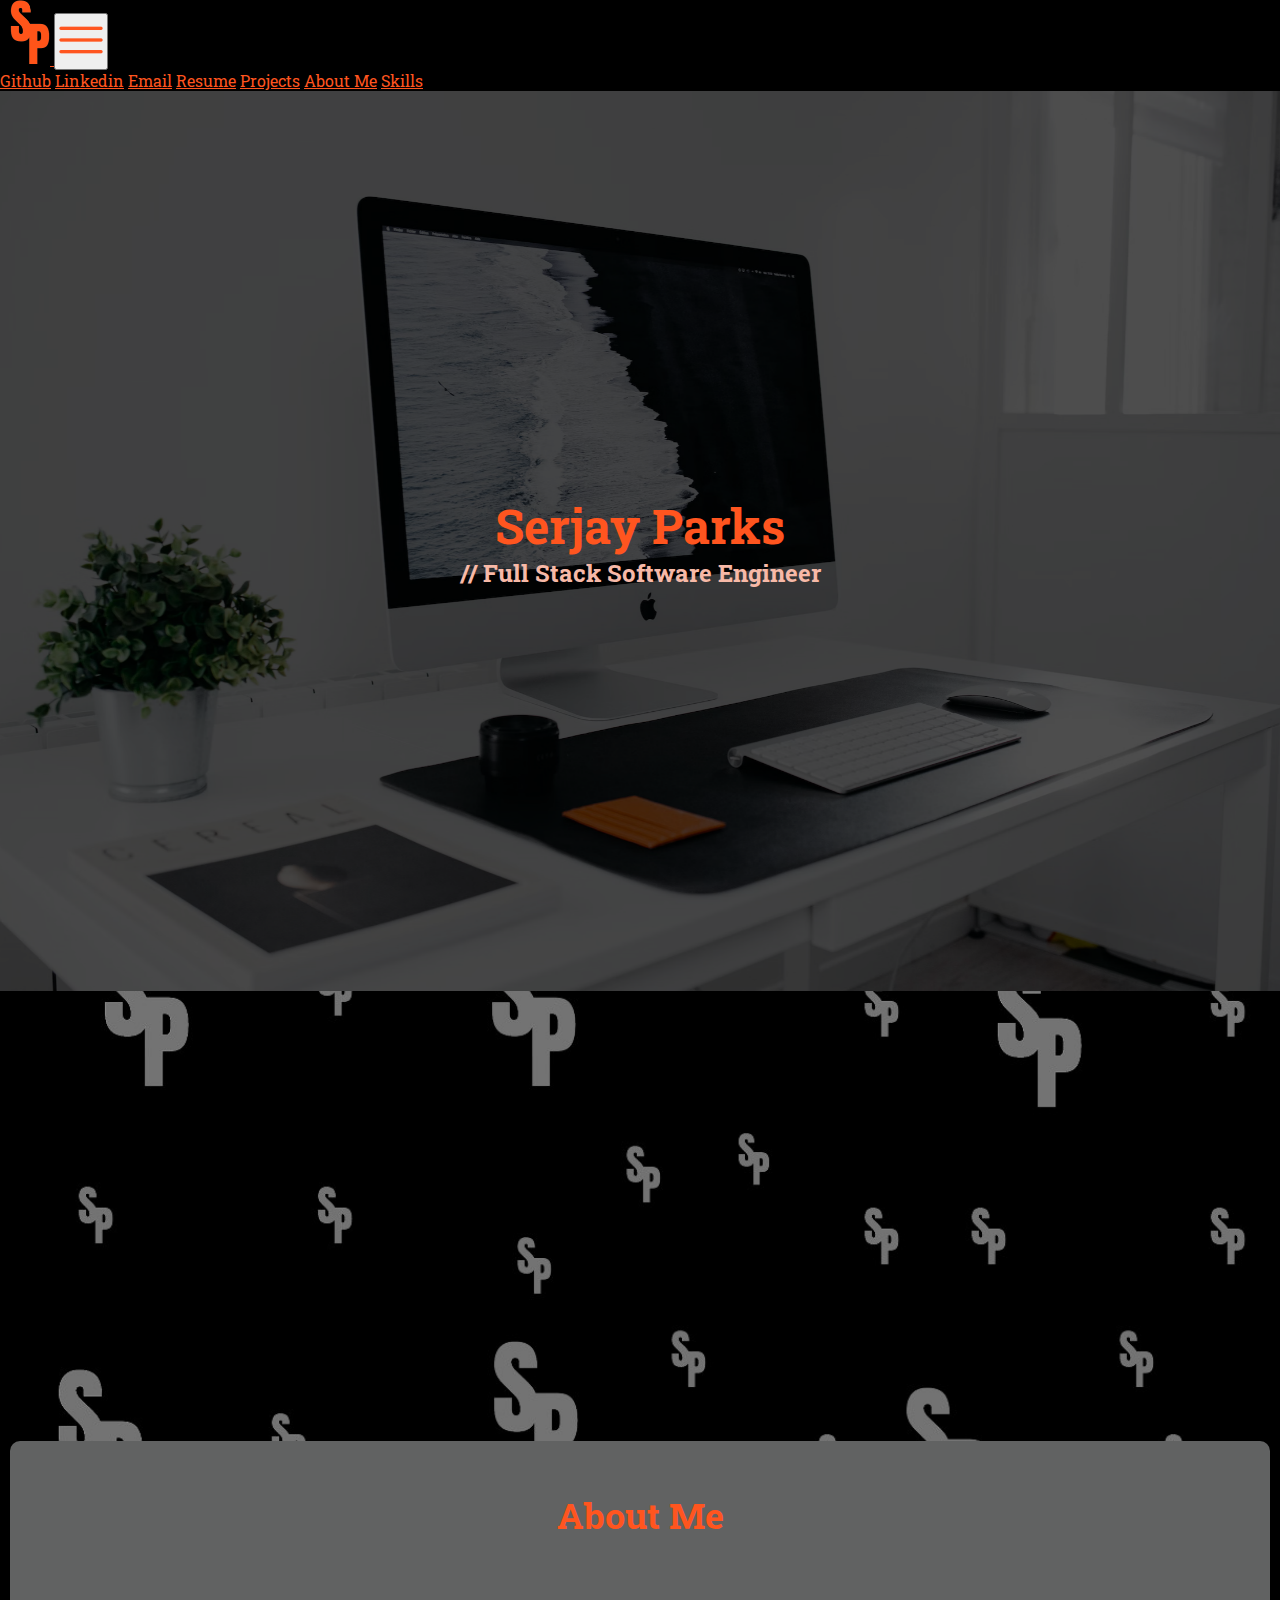
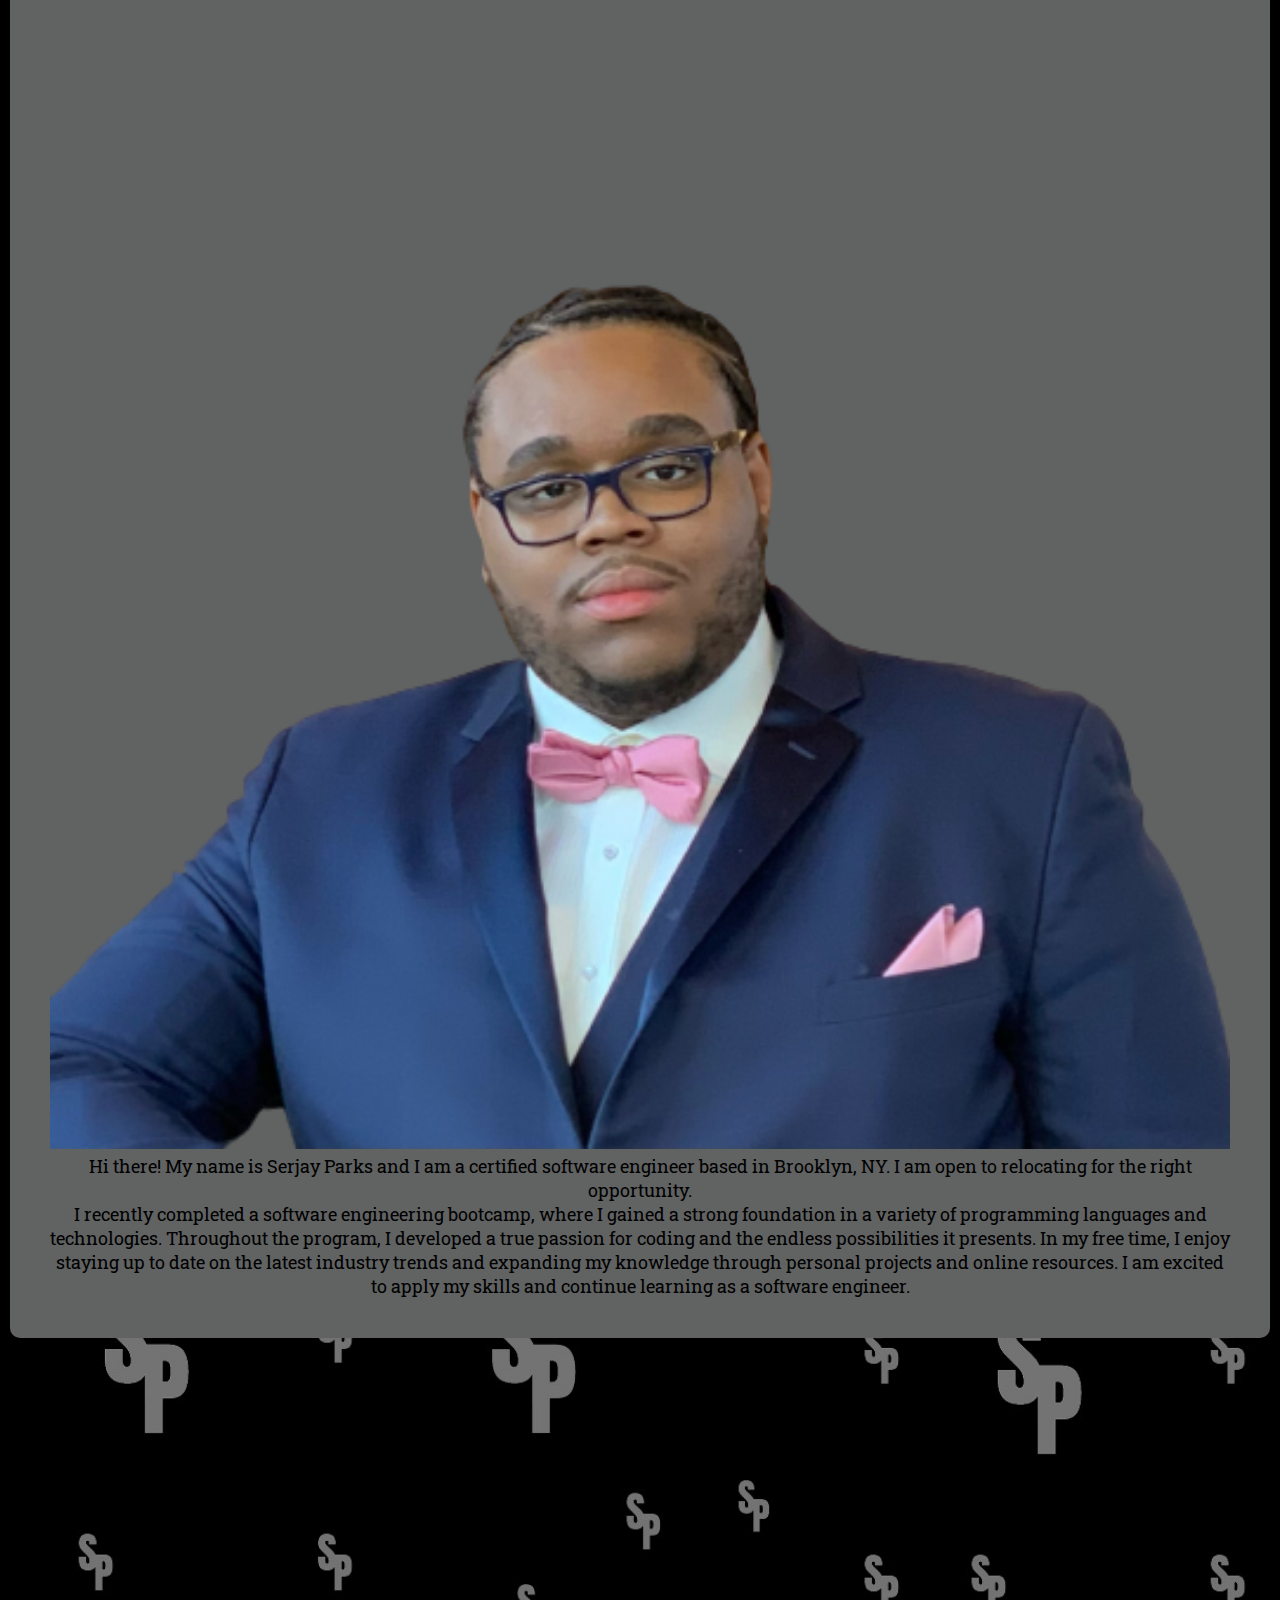
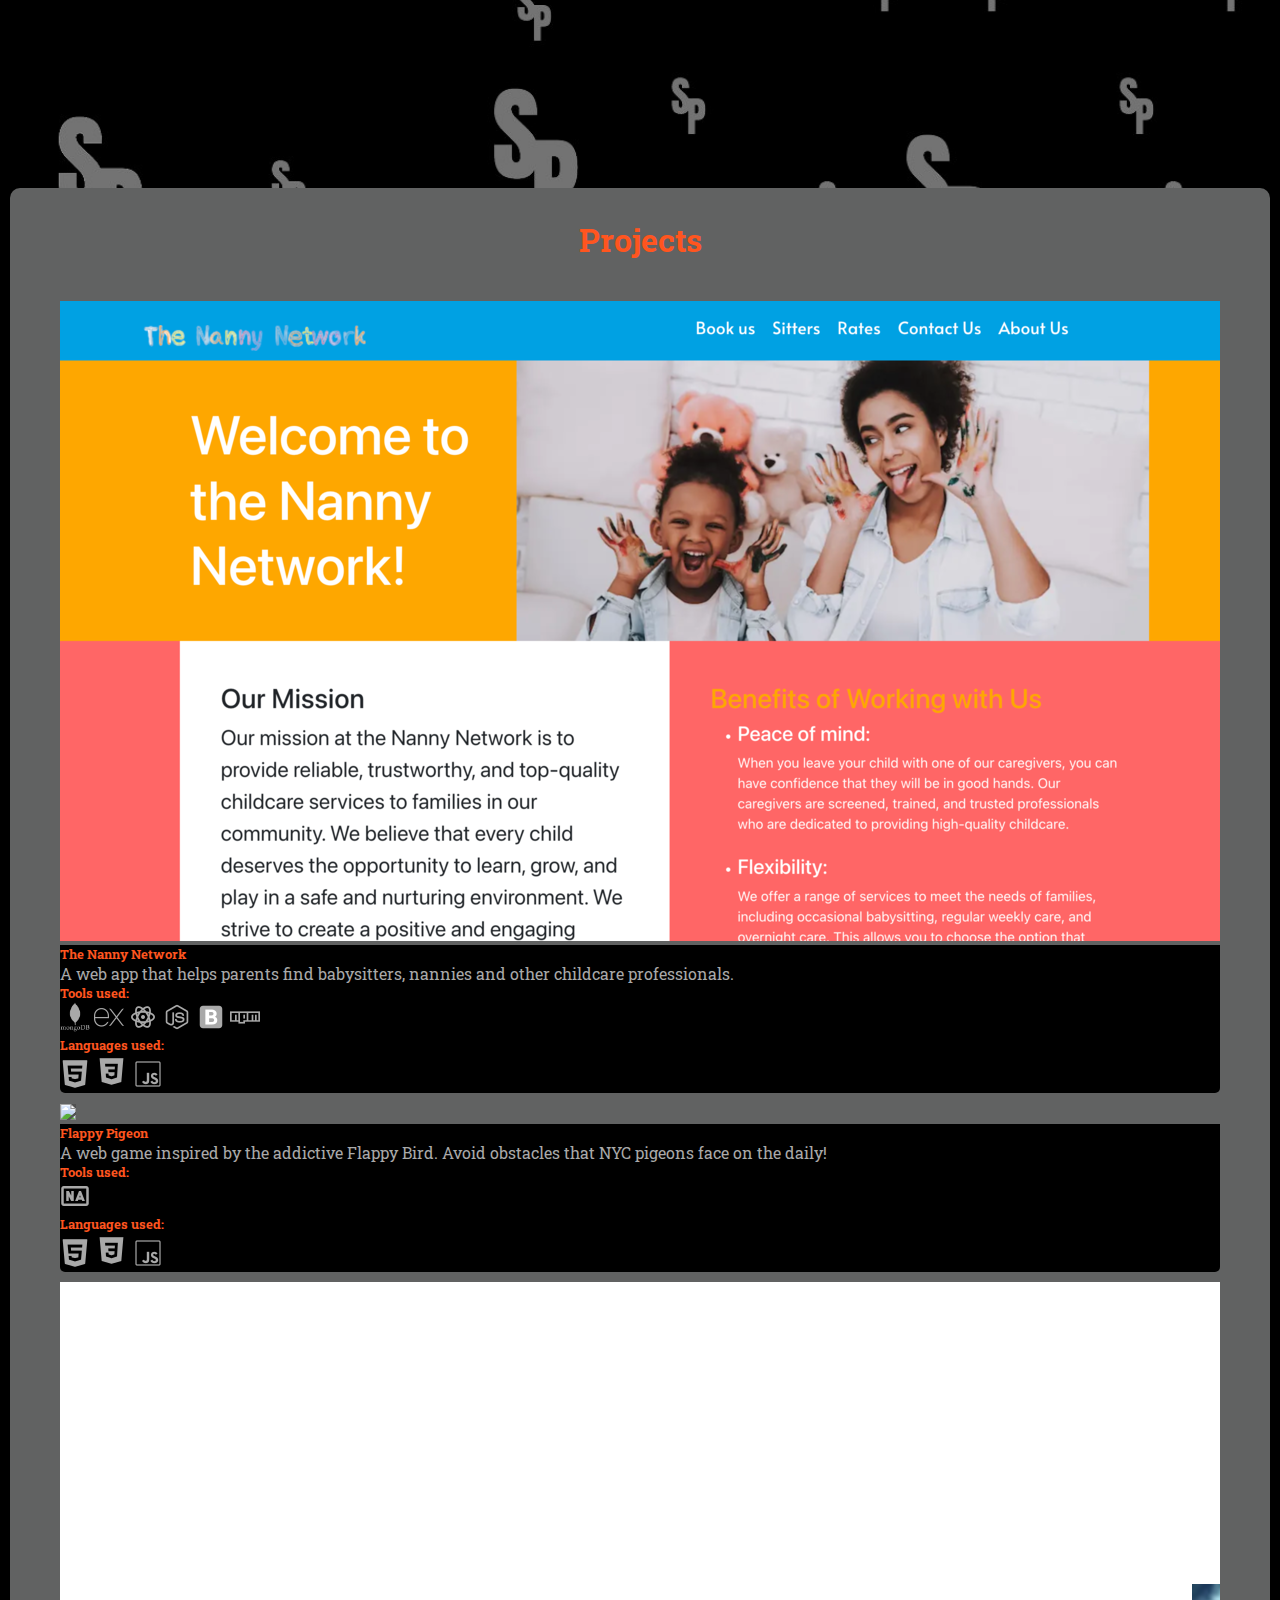
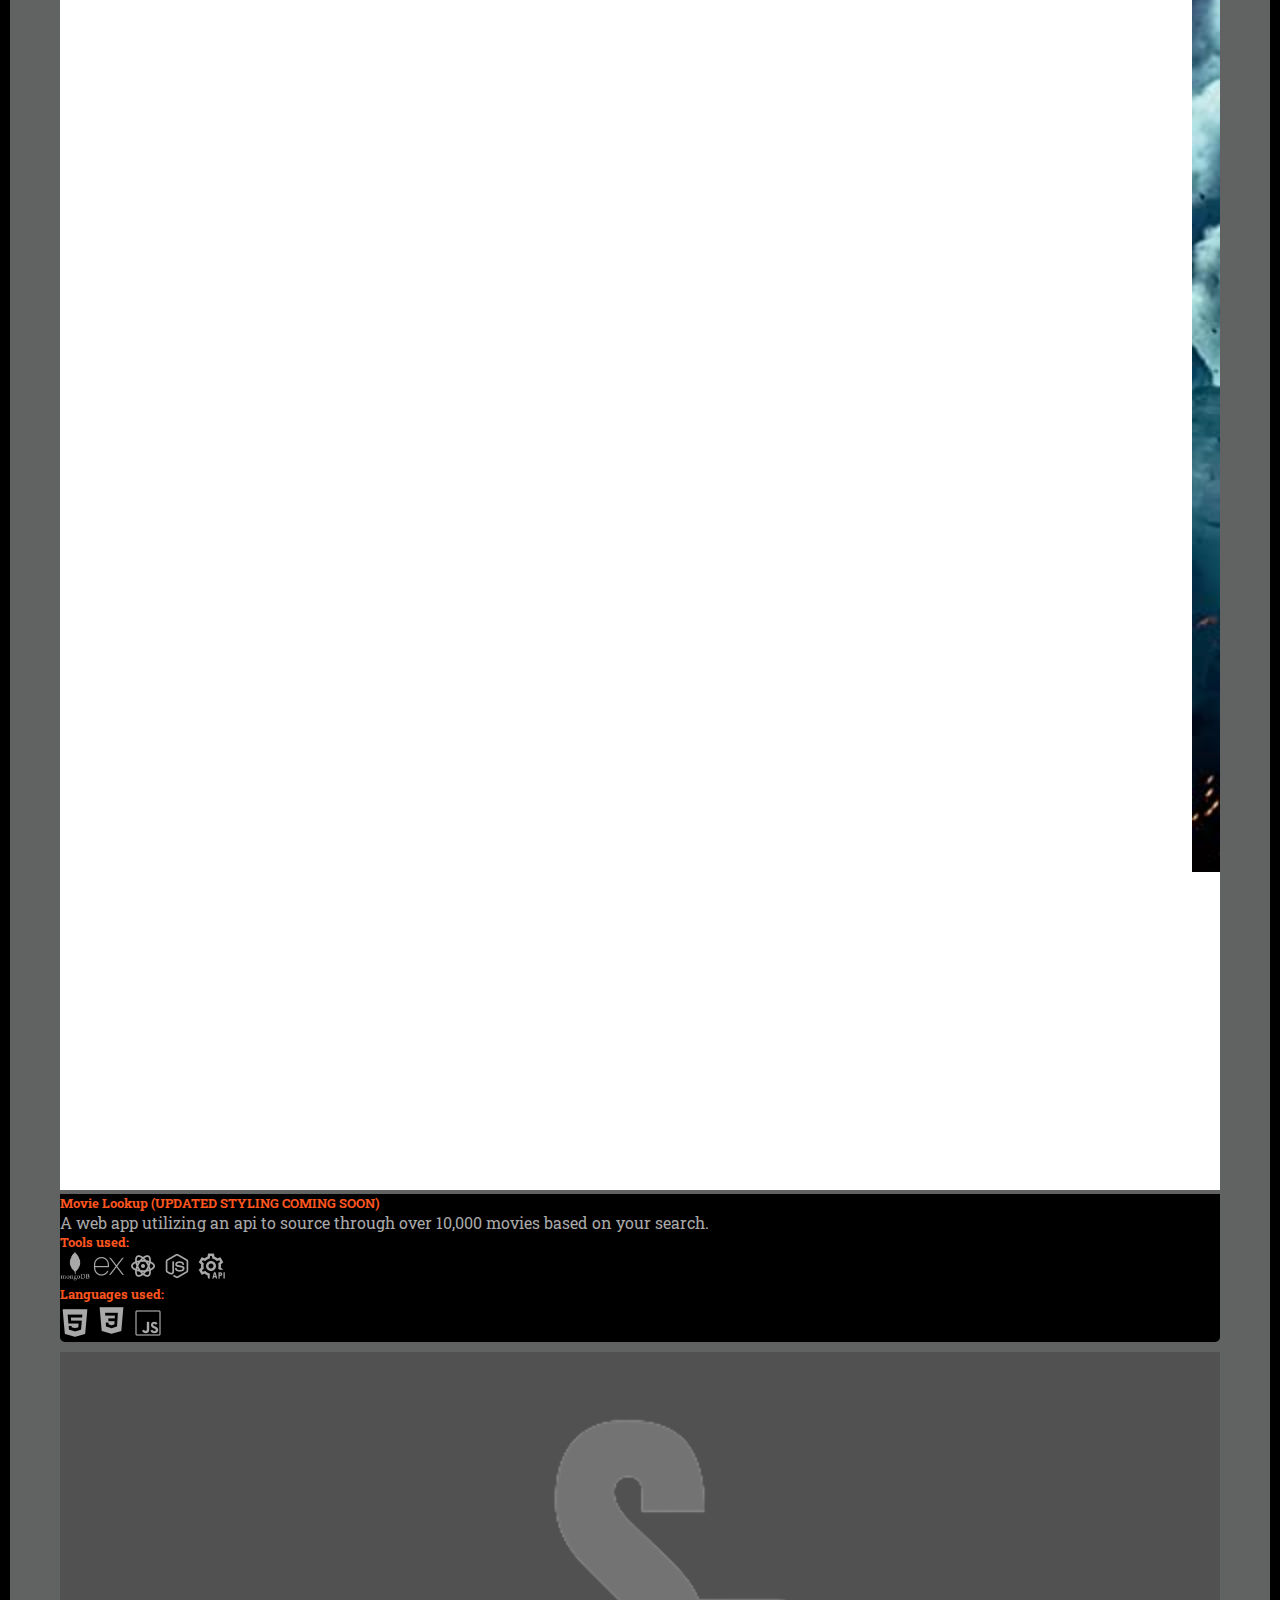
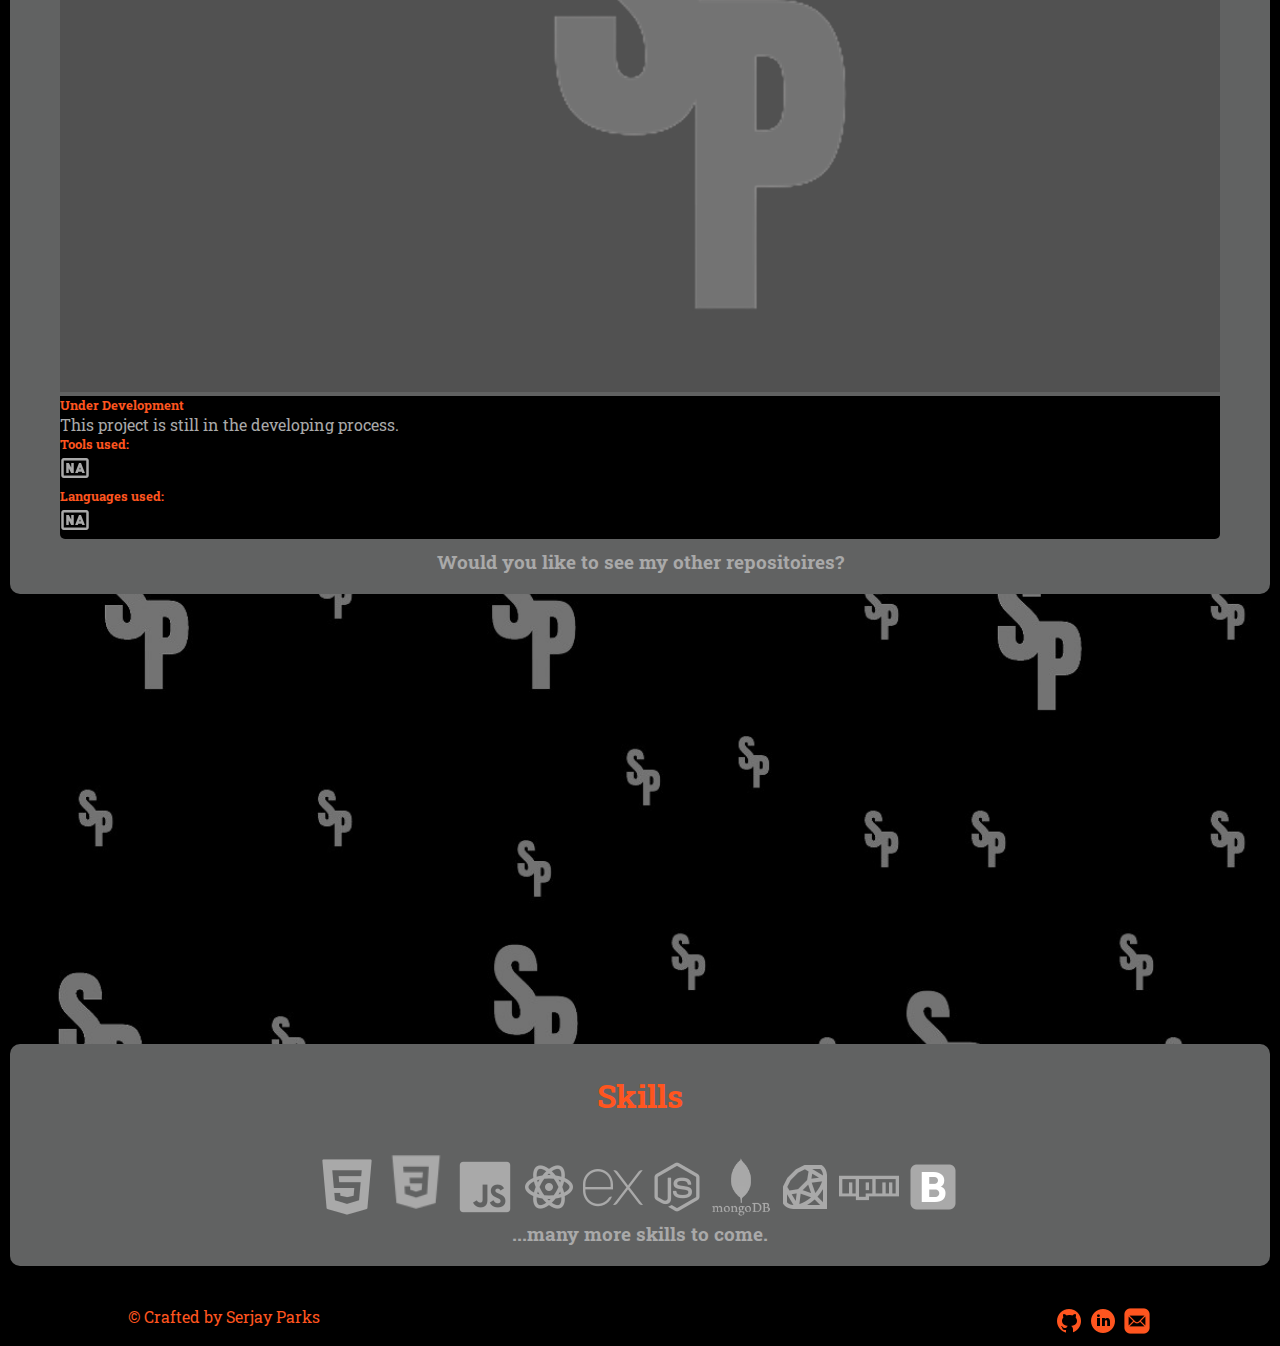
==== index.html @ 3995236b "finished portfolio" ====
<!DOCTYPE html>
<html lang="en">
  <head>
    <meta charset="utf-8" />
    <meta name="viewport" content="width=device-width, initial-scale=1" />
    <title>Serjay Parks</title>
    <link rel="icon" type="image/x-icon" href="./Page Icons/tab-icon.png">
    <link
      href="https://cdn.jsdelivr.net/npm/bootstrap@5.3.0-alpha1/dist/css/bootstrap.min.css"
      rel="stylesheet"
      integrity="sha384-GLhlTQ8iRABdZLl6O3oVMWSktQOp6b7In1Zl3/Jr59b6EGGoI1aFkw7cmDA6j6gD"
      crossorigin="anonymous"
    />
    <link rel="stylesheet" href="styles.css" />
  </head>
  <header>
    <nav class="navbar navbar-expand-lg navbar-fixed-top navColor">
      <div class="container-fluid">
        <a class="navbar-brand" href="#"
          ><img width="50px" class="spinHover" src="./Page Icons/SPLogo.png" />
        </a>
        <button
          class="navbar-toggler navbarColor"
          type="button"
          data-bs-toggle="collapse"
          data-bs-target="#navbarNavAltMarkup"
          aria-controls="navbarNavAltMarkup"
          aria-expanded="false"
          aria-label="Toggle navigation"
        >
          <img src="./Page Icons/icons8-menu-rounded-50.png" />
        </button>
        <div class="collapse navbar-collapse" id="navbarNavAltMarkup">
          <div class="navbar-nav">
            <a class="nav-link menu" href="https://github.com/SerjayP"
              >Github</a
            >
            <a
              class="nav-link menu"
              href="https://www.linkedin.com/in/serjayparks/"
              >Linkedin</a
            >
            <a
              class="nav-link menu"
              href="mailto:Contact@serjayparks.com?subject=Looking to connect"
              >Email</a
            >
            <a
              class="nav-link menu"
              href="./images/SerjayParks_Resume-2.pdf"
              target="_blank"
              >Resume</a
            >
            <a class="nav-link menu" href="#portfolio">Projects</a>
            <a class="nav-link menu" href="#aboutMe">About Me</a>
            <a class="nav-link menu" href="#skills">Skills</a>
          </div>
        </div>
      </div>
    </nav>
  </header>
  <body>
    <div class="bodyDiv"></div>
    <div class="headerImage">
      <div class="imageText"> 
        <h1> Serjay Parks</Serjay></h1>
        <h2>// Full Stack Software Engineer</h2>
      </div>
    </div>
    <div class="parallax"></div>
    <div class="content">
      <div id="aboutMe">
        <div style="min-height: 100%; font-size: 18px">
          <h1 class="sectionTitle">About Me</h1>
          <div class="row row-cols-1 row-cols-md-2">
            <div class="col">
              <img class="mobile" width="350px" src="./images/SerjayNO-BG.png" />
            </div>
            <div class="col">
              <p>
                Hi there! My name is Serjay Parks and I am a certified software engineer based in Brooklyn, NY. I am open to relocating for the right opportunity.
              </p>

              <p>
                I recently completed a software engineering bootcamp, where I
                gained a strong foundation in a variety of programming languages
                and technologies. Throughout the program, I developed a true
                passion for coding and the endless possibilities it presents. In
                my free time, I enjoy staying up to date on the latest industry
                trends and expanding my knowledge through personal projects and
                online resources. I am excited to apply my skills and continue
                learning as a software engineer.
              </p>
            </div>
          </div>
        </div>
      </div>
    </div>
    <div class="parallax"></div>
    <div class="content">
      <div id="portfolio">
        <h1 class="sectionTitle">Projects</h1>

        <div class="row row-cols-1 row-cols-md-2">
          <div class="col d-flex align-items-stretch">
            <div class="card noBorder">
              <div class="contentHover">
                <a
                  target="_blank"
                  href="https://nanny-network.onrender.com/home"
                >
                  <div class="content-overlay"></div>
                  <img
                    src="./images/NannyAPP.png"
                    class="card-img-top"
                    alt="..."
                  />
                  <div class="content-details fadeIn-bottom">
                    <h3 class="content-title">Live Site</h3>
                  </div>
                </a>
              </div>
              <div class="card-body cardBody">
                <h5 class="card-title" style="color: #ff551f">
                  The Nanny Network
                </h5>
                <p class="card-text textOrange">
                  A web app that helps parents find babysitters, nannies and
                  other childcare professionals.
                </p>
                <h5 class="card-text" style="color: #ff551f">Tools used:</h5>
                <img
                  width="30px"
                  src="./Page-icons-larger/mongodb-removebg-preview.png"
                />
                <img src="./Page Icons/icons8-express-js-30.png" />
                <img src="./Page Icons/icons8-react-30.png" />

                <img src="./Page Icons/icons8-node-js-30.png" />

                <img src="./Page Icons/icons8-bootstrap-30.png" />
                <img src="./Page Icons/icons8-npm-30.png" />
                <h5 class="card-text" style="color: #ff551f">
                  Languages used:
                </h5>
                <img src="./Page Icons/icons8-html-5-30.png" />
                <img src="./Page Icons/icons8-css3-35.png" />
                <img src="./Page Icons/icons8-javascript-30.png" />
              </div>
            </div>
          </div>
          <div class="col d-flex align-items-stretch">
            <div class="card noBorder">
              <div class="contentHover">
                <a
                  target="_blank"
                  href="https://serjayp.github.io/Flappy-Pigeon/"
                >
                  <div class="content-overlay"></div>
                  <img
                    width="200%"
                    src="./images/imageedit_50_3265428288.gif"
                    class="card-img-top Placeholder"
                  />
                  <div class="content-details fadeIn-bottom">
                    <h3 class="content-title">Live Site</h3>
                  </div>
                </a>
              </div>
              <div class="card-body cardBody">
                <h5 class="card-title" style="color: #ff551f">Flappy Pigeon</h5>
                <p class="card-text textOrange">
                  A web game inspired by the addictive Flappy Bird. Avoid
                  obstacles that NYC pigeons face on the daily!
                </p>
                <h5 class="card-text" style="color: #ff551f">Tools used:</h5>
                <img src="./Page Icons/icons8-not-applicable-30.png" />
                <h5 class="card-text" style="color: #ff551f">
                  Languages used:
                </h5>
                <img src="./Page Icons/icons8-html-5-30.png" />
                <img src="./Page Icons/icons8-css3-35.png" />
                <img src="./Page Icons/icons8-javascript-30.png" />
              </div>
            </div>
          </div>
          <div class="col d-flex align-items-stretch">
            <div class="card noBorder">
              <div class="contentHover">
                <a
                  target="_blank"
                  href="https://react-moviesbyserjay.netlify.app/"
                >
                  <div class="content-overlay"></div>
                  <img
                    src="./images/react-moviesbyserjayApp.png"
                    class="card-img-top Placeholder"
                    alt="..."
                  />
                  <div class="content-details fadeIn-bottom">
                    <h3 class="content-title">Live Site</h3>
                  </div>
                </a>
              </div>
              <div class="card-body cardBody">
                <h5 class="card-title" style="color: #ff551f">
                  Movie Lookup (UPDATED STYLING COMING SOON)
                </h5>
                <p class="card-text textOrange">
                  A web app utilizing an api to source through over 10,000
                  movies based on your search.
                </p>
                <h5 class="card-text" style="color: #ff551f">Tools used:</h5>
                <img
                  width="30px"
                  src="./Page-icons-larger/mongodb-removebg-preview.png"
                />
                <img src="./Page Icons/icons8-express-js-30.png" />
                <img src="./Page Icons/icons8-react-30.png" />
                <img src="./Page Icons/icons8-node-js-30.png" />
                <img src="./Page Icons/icons8-rest-api-30.png" />
                <h5 class="card-text" style="color: #ff551f">
                  Languages used:
                </h5>
                <img src="./Page Icons/icons8-html-5-30.png" />
                <img src="./Page Icons/icons8-css3-35.png" />
                <img src="./Page Icons/icons8-javascript-30.png" />
              </div>
            </div>
          </div>
          <div class="col d-flex align-items-stretch">
            <div class="card noBorder">
              <div class="contentHover">
                <a href="#">
                  <div class="content-overlay"></div>
                  <img
                    src="./images/Placeholder.png"
                    class="card-img-top Placeholder"
                    alt="..."
                  />
                  <div class="content-details fadeIn-bottom">
                    <h3 class="content-title">Under Development</h3>
                  </div>
                </a>
              </div>
              <div class="card-body cardBody">
                <h5 class="card-title" style="color: #ff551f">
                  Under Development
                </h5>
                <p class="card-text textOrange">
                  This project is still in the developing process.
                </p>
                <h5 class="card-text" style="color: #ff551f">Tools used:</h5>
                <img src="./Page Icons/icons8-not-applicable-30.png" />
                <h5 class="card-text" style="color: #ff551f">
                  Languages used:
                </h5>
                <img src="./Page Icons/icons8-not-applicable-30.png" />
              </div>
            </div>
          </div>
        </div>
      </div>
      <a class="githubLink" href="https://github.com/SerjayP" style="text-decoration: none;"><h3>Would you like to see my other repositoires?</h3></a>
      
    </div>
    <div class="parallax"></div>
    <div class="content">
    <div id="skills">
      <h1 class="sectionTitle">Skills</h1>
      <div>
      <img class="skillImage" src="./Page-icons-larger/icons8-html-5-60.png">
      <img class="skillImage" width="70px" src="./Page-icons-larger/icons8-css3-60.png">
      <img class="skillImage" src="./Page-icons-larger/icons8-javascript-60.png">
      <img class="skillImage" src="./Page-icons-larger/icons8-react-60.png">
      <img class="skillImage" src="./Page-icons-larger/icons8-express-js-60.png">
      <img class="skillImage" src="./Page-icons-larger/icons8-node-js-60.png">
      <img width="60px" class="skillImage" src="./Page-icons-larger/mongodb-removebg-preview.png">
      <img class="skillImage" src="./Page-icons-larger/icons8-ruby-programming-language-60.png">
      <img class="skillImage" src="./Page-icons-larger/icons8-npm-60.png">
      <img class="skillImage" src="./Page-icons-larger/icons8-bootstrap-60.png">
</div>
      <h3 style="color: #a9a9a9;">...many more skills to come.</h3>
    </div>
    </div>
    <footer>
      <p>&copy Crafted by Serjay Parks</p>
      <div>
        <a href="https://github.com/SerjayP"><img src="./Page Icons/icons8-github-30.png" alt="github" ></a>
        <a href="https://www.linkedin.com/in/serjayparks/"><img src="./Page Icons/icons8-linkedin-circled-30.png" alt="linkedin" ></a>
        <a href="mailto:Contact@serjayparks.com?subject=Looking to connect"><img src="./Page Icons/icons8-mail-30.png" alt="mail" ></a>
      </div>
    
    </footer>
    <script
      src="https://cdn.jsdelivr.net/npm/bootstrap@5.3.0-alpha1/dist/js/bootstrap.bundle.min.js"
      integrity="sha384-w76AqPfDkMBDXo30jS1Sgez6pr3x5MlQ1ZAGC+nuZB+EYdgRZgiwxhTBTkF7CXvN"
      crossorigin="anonymous"
    ></script>
  </body>
</html>
---- styles.css ----
@import url('https://fonts.googleapis.com/css2?family=Roboto+Slab&display=swap');

* {
  margin: 0;
  padding: 0;
  box-sizing: border-box;
}
body, html {
    width:auto;
    height: 100%;
    background-color: black;
    font-family: 'Roboto Slab', serif;
}
.navColor {

  background-color: black;
}

.headerImage {
  display: flex;
  height: 100%;
  background-size: cover;
  background-repeat: no-repeat;
  background-position: center;
  background-image: url("./images/Untitled@2x.png");
  align-items: center;
  justify-content: center;
  /* font-size: ; */
  color: #ff551f;
}
.imageText {
    text-align: center;
}
.imageText > h1{
    font-size: 3rem;
}
.imageText > h2{
    color: #f7b9a7;
}
.spinHover {
  padding-left: 10px;
}
.spinHover:hover {
  animation-name: spin;
  animation-duration: 5000ms;
  animation-iteration-count: infinite;
  animation-timing-function: linear;
  /* transform: rotate(3deg); */
  /* transform: rotate(0.3rad);/ */
  /* transform: rotate(3grad); */
  /* transform: rotate(.03turn);  */
}

@keyframes spin {
  from {
    transform: rotate(0deg);
  }
  to {
    transform: rotate(360deg);
  }
}


a {
    color: #ff551f;
}
a:link {
  color: #ff551f;
}
.menu:hover {
    color: #f7b9a7;
}
a:visited {
  color: #ff551f;
}
a:active {
  color: #ff551f;
}
.githubLink:link {
    color: #a9a9a9;
    text-align: center;

  }
.githubLink:hover {
    color: #000000;
  }
  .githubLink:visited {
    color: #ff551f;
  }
  .githubLink:active {
    color: #ff551f;
  }
.content {
    padding-left: 40px;
    padding-right: 40px;
    padding-bottom: 20px;
    margin-right: 10px;
    margin-left: 10px;
    background-color: #616262;
    border-radius: 10px;
}
.card {
    margin: 10px;
}
.Placeholder {
     background-color: rgb(81, 81, 81); 
} 

  .cardBody {
    background-color: black;
    border-bottom-left-radius: 5px;
    border-bottom-right-radius: 5px;
  }
  .textOrange {

    color: darkgray;
  }
  .noBorder {
    border: none;
    min-height: fit-content;
  }
  .contentHover {
    position: relative;
    margin: auto;
    overflow: hidden;
  }
  
  .contentHover .content-overlay {
    background: rgba(0,0,0,0.7);
    position: absolute;
    height: 100%;
    width: 100%;
    left: 0;
    top: 0;
    bottom: 0;
    right: 0;
    opacity: 0;
    -webkit-transition: all 0.4s ease-in-out 0s;
    -moz-transition: all 0.4s ease-in-out 0s;
    transition: all 0.4s ease-in-out 0s;
  }
  
  .contentHover:hover .content-overlay{
    opacity: 1;
  }
  
  .content-image{
    width: 100%;
  }
  .githubLink {
    color: #a9a9a9;
    text-align: center;

  }
.githubLink:hover {
    color: #f7b9a7;
  }
  .content-details {
    position: absolute;
    text-align: center;
    padding-left: 1em;
    padding-right: 1em;
    width: 100%;
    top: 50%;
    left: 50%;
    opacity: 0;
    transform: translate(-50%, -50%);
    transition: all 0.3s ease-in-out 0s;
  }
  
  .contentHover:hover .content-details{
    top: 50%;
    left: 50%;
    opacity: 1;
  }
  
  .content-details {
    color: #ff551f;
    font-weight: 500;
    letter-spacing: 0.15em;
    margin-bottom: 0.5em;
    text-transform: uppercase;
  }
  
  
  .fadeIn-bottom{
    top: 80%;
  }
  .sectionTitle {
    color: #ff551f;
    text-align: center;
    padding-top: 30px;
    padding-bottom: 30px;
  }
  #aboutMe {
    padding-top: 20px;
    padding-bottom: 20px;
    text-align: center;
  }
  #skills {
    text-align: center;
  }

  .parallax {
    /* The image used */
    background-image: url('./images/load.jpg');
  
    /* Full height */
    height: 50%; 
  
    /* Create the parallax scrolling effect */
    background-attachment: fixed;
    background-position: center;
    background-repeat: no-repeat;
    background-size: cover;
  }
 footer {
    display: flex;
    justify-content: space-between;
    padding-left: 20%;
    padding-right: 20%;
    padding-top: 40px;
    padding-bottom: 40px;
    color: #ff551f;
    height: 40px
  }
  /* Turn off parallax scrolling for tablets and phones. Increase the pixels if needed */
@media only screen and (max-device-width: 1366px) {
    .parallax {
      background-attachment: scroll;
    }
    .mobile {
        width: 100%;
    }
    footer {
        padding-left: 10%;
        padding-right: 10%;
        padding-top: 40px;
        padding-bottom: 40px;
        height: 40px
      }
  }
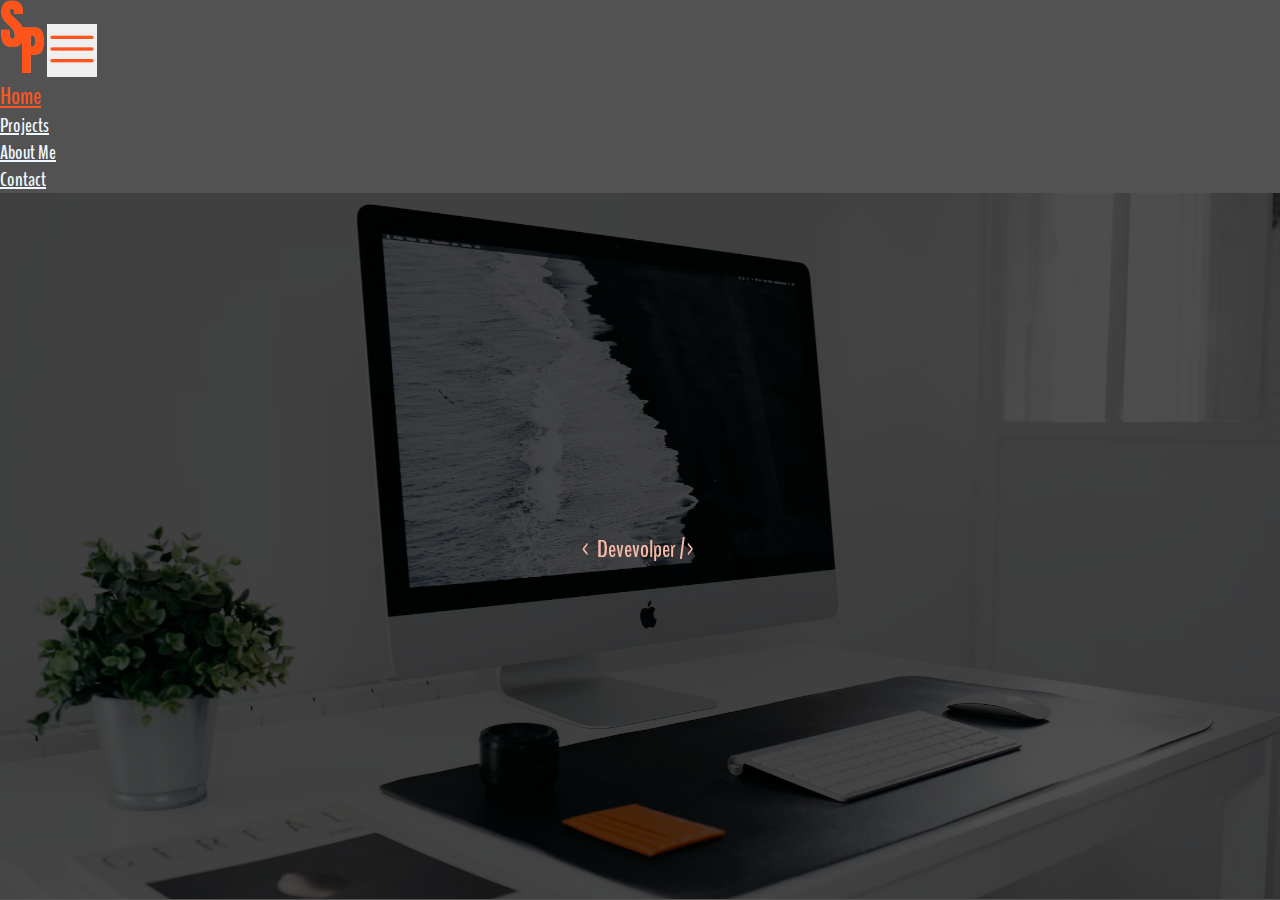
==== commit 7101a1e0: "finished wireframe" ====
--- a/index.html
+++ b/index.html
@@ -1,301 +1,374 @@
 <!DOCTYPE html>
 <html lang="en">
   <head>
-    <meta charset="utf-8" />
-    <meta name="viewport" content="width=device-width, initial-scale=1" />
+    <meta charset="UTF-8" />
+    <meta http-equiv="X-UA-Compatible" content="IE=edge" />
+    <meta name="viewport" content="width=device-width, initial-scale=1.0" />
     <title>Serjay Parks</title>
-    <link rel="icon" type="image/x-icon" href="./Page Icons/tab-icon.png">
-    <link
-      href="https://cdn.jsdelivr.net/npm/bootstrap@5.3.0-alpha1/dist/css/bootstrap.min.css"
-      rel="stylesheet"
-      integrity="sha384-GLhlTQ8iRABdZLl6O3oVMWSktQOp6b7In1Zl3/Jr59b6EGGoI1aFkw7cmDA6j6gD"
-      crossorigin="anonymous"
-    />
+
+    <link href="https://cdn.jsdelivr.net/npm/bootstrap@5.3.0-alpha1/dist/css/bootstrap.min.css" rel="stylesheet" integrity="sha384-GLhlTQ8iRABdZLl6O3oVMWSktQOp6b7In1Zl3/Jr59b6EGGoI1aFkw7cmDA6j6gD" crossorigin="anonymous">
+
+
     <link rel="stylesheet" href="styles.css" />
   </head>
   <header>
-    <nav class="navbar navbar-expand-lg navbar-fixed-top navColor">
+    <nav class="navbar navbar-expand-sm ">
       <div class="container-fluid">
-        <a class="navbar-brand" href="#"
-          ><img width="50px" class="spinHover" src="./Page Icons/SPLogo.png" />
-        </a>
-        <button
-          class="navbar-toggler navbarColor"
-          type="button"
-          data-bs-toggle="collapse"
-          data-bs-target="#navbarNavAltMarkup"
-          aria-controls="navbarNavAltMarkup"
-          aria-expanded="false"
-          aria-label="Toggle navigation"
-        >
-          <img src="./Page Icons/icons8-menu-rounded-50.png" />
+        <a class="navbar-brand" href="#"><img width="45px" src="./Page Icons/SPLogo.png" alt="" srcset=""></a>
+        <button class="navbar-toggler" type="button" data-bs-toggle="collapse" data-bs-target="#navbarNav" aria-controls="navbarNav" aria-expanded="false" aria-label="Toggle navigation" style="border-style: none;">
+         <img src="./Page Icons/icons8-menu-rounded-50.png" alt="" srcset="">
         </button>
-        <div class="collapse navbar-collapse" id="navbarNavAltMarkup">
-          <div class="navbar-nav">
-            <a class="nav-link menu" href="https://github.com/SerjayP"
-              >Github</a
-            >
-            <a
-              class="nav-link menu"
-              href="https://www.linkedin.com/in/serjayparks/"
-              >Linkedin</a
-            >
-            <a
-              class="nav-link menu"
-              href="mailto:Contact@serjayparks.com?subject=Looking to connect"
-              >Email</a
-            >
-            <a
-              class="nav-link menu"
-              href="./images/SerjayParks_Resume-2.pdf"
-              target="_blank"
-              >Resume</a
-            >
-            <a class="nav-link menu" href="#portfolio">Projects</a>
-            <a class="nav-link menu" href="#aboutMe">About Me</a>
-            <a class="nav-link menu" href="#skills">Skills</a>
-          </div>
+        <div class="collapse navbar-collapse justify-content-center red" id="navbarNav">
+          <ul class="navbar-nav link-group">
+            <li class="nav-item link active" data-bs-target="#navbarNav" data-bs-toggle="collapse">
+              <a class="nav-link red" href="#">Home</a>
+            </li>
+            <li class="nav-item link" data-bs-target="#navbarNav" data-bs-toggle="collapse">
+              <a class="nav-link" href="#">Projects</a>
+            </li>
+            <li class="nav-item link" data-bs-target="#navbarNav" data-bs-toggle="collapse">
+              <a class="nav-link" href="#">About Me</a>
+            </li>
+            <li class="nav-item link" data-bs-target="#navbarNav" data-bs-toggle="collapse">
+              <a class="nav-link" href="#">Contact</a>
+            </li>
+          </ul>
         </div>
       </div>
     </nav>
   </header>
+
   <body>
-    <div class="bodyDiv"></div>
-    <div class="headerImage">
-      <div class="imageText"> 
-        <h1> Serjay Parks</Serjay></h1>
-        <h2>// Full Stack Software Engineer</h2>
-      </div>
-    </div>
-    <div class="parallax"></div>
-    <div class="content">
-      <div id="aboutMe">
-        <div style="min-height: 100%; font-size: 18px">
-          <h1 class="sectionTitle">About Me</h1>
-          <div class="row row-cols-1 row-cols-md-2">
-            <div class="col">
-              <img class="mobile" width="350px" src="./images/SerjayNO-BG.png" />
-            </div>
-            <div class="col">
-              <p>
-                Hi there! My name is Serjay Parks and I am a certified software engineer based in Brooklyn, NY. I am open to relocating for the right opportunity.
+    <!-- Nav Bar -->
+
+    <!-- home section -->
+    <section class="home-section active">
+      <div class="headerImage">
+        <div class="imageText"> 
+          <h1><span class="homeText"></span></Serjay></h1>
+          <h2>< <span class="multiText"></span> Devevolper /></h2>
+        </div>
+      </div>
+    </section>
+
+    <!-- project section -->
+    <section class="project-section">
+      <h1 class="sectionTitle"><span class="projectText"></span></h1>
+
+      <div class="row row-cols-1 row-cols-md-2">
+        <div class="col d-flex align-items-stretch">
+          <div class="card noBorder">
+            <div class="contentHover">
+              <a
+                target="_blank"
+                href="https://nanny-network.onrender.com/home"
+              >
+                <div class="content-overlay"></div>
+                <img
+                  src="./images/NannyAPP.png"
+                  class="card-img-top"
+                  alt="..."
+                />
+                <div class="content-details fadeIn-bottom">
+                  <h3 class="content-title">Live Site</h3>
+                </div>
+              </a>
+            </div>
+            <div class="card-body cardBody">
+              <h5 class="card-title" style="color: #ff551f">
+                The Nanny Network
+              </h5>
+              <p class="card-text textOrange">
+                A web app that helps parents find babysitters, nannies and
+                other childcare professionals.
               </p>
-
-              <p>
-                I recently completed a software engineering bootcamp, where I
-                gained a strong foundation in a variety of programming languages
-                and technologies. Throughout the program, I developed a true
-                passion for coding and the endless possibilities it presents. In
-                my free time, I enjoy staying up to date on the latest industry
-                trends and expanding my knowledge through personal projects and
-                online resources. I am excited to apply my skills and continue
-                learning as a software engineer.
+              <h5 class="card-text" style="color: #ff551f">Tools used:</h5>
+              <img
+                width="30px"
+                src="./Page-icons-larger/mongodb-removebg-preview.png"
+              />
+              <img src="./Page Icons/icons8-express-js-30.png" />
+              <img src="./Page Icons/icons8-react-30.png" />
+
+              <img src="./Page Icons/icons8-node-js-30.png" />
+
+              <img src="./Page Icons/icons8-bootstrap-30.png" />
+              <img src="./Page Icons/icons8-npm-30.png" />
+              <h5 class="card-text" style="color: #ff551f">
+                Languages used:
+              </h5>
+              <img src="./Page Icons/icons8-html-5-30.png" />
+              <img src="./Page Icons/icons8-css3-35.png" />
+              <img src="./Page Icons/icons8-javascript-30.png" />
+            </div>
+          </div>
+        </div>
+        <div class="col d-flex align-items-stretch">
+          <div class="card noBorder">
+            <div class="contentHover">
+              <a
+                target="_blank"
+                href="https://serjayp.github.io/Flappy-Pigeon/"
+              >
+                <div class="content-overlay"></div>
+                <img
+                  width="200%"
+                  src="./images/imageedit_50_3265428288.gif"
+                  class="card-img-top Placeholder"
+                />
+                <div class="content-details fadeIn-bottom">
+                  <h3 class="content-title">Live Site</h3>
+                </div>
+              </a>
+            </div>
+            <div class="card-body cardBody">
+              <h5 class="card-title" style="color: #ff551f">Flappy Pigeon</h5>
+              <p class="card-text textOrange">
+                A web game inspired by the addictive Flappy Bird. Avoid
+                obstacles that NYC pigeons face on the daily!
               </p>
-            </div>
-          </div>
-        </div>
-      </div>
-    </div>
-    <div class="parallax"></div>
-    <div class="content">
-      <div id="portfolio">
-        <h1 class="sectionTitle">Projects</h1>
-
-        <div class="row row-cols-1 row-cols-md-2">
-          <div class="col d-flex align-items-stretch">
-            <div class="card noBorder">
-              <div class="contentHover">
-                <a
-                  target="_blank"
-                  href="https://nanny-network.onrender.com/home"
-                >
-                  <div class="content-overlay"></div>
-                  <img
-                    src="./images/NannyAPP.png"
-                    class="card-img-top"
-                    alt="..."
-                  />
-                  <div class="content-details fadeIn-bottom">
-                    <h3 class="content-title">Live Site</h3>
-                  </div>
-                </a>
-              </div>
-              <div class="card-body cardBody">
-                <h5 class="card-title" style="color: #ff551f">
-                  The Nanny Network
-                </h5>
-                <p class="card-text textOrange">
-                  A web app that helps parents find babysitters, nannies and
-                  other childcare professionals.
-                </p>
-                <h5 class="card-text" style="color: #ff551f">Tools used:</h5>
+              <h5 class="card-text" style="color: #ff551f">Tools used:</h5>
+              <img src="./Page Icons/icons8-not-applicable-30.png" />
+              <h5 class="card-text" style="color: #ff551f">
+                Languages used:
+              </h5>
+              <img src="./Page Icons/icons8-html-5-30.png" />
+              <img src="./Page Icons/icons8-css3-35.png" />
+              <img src="./Page Icons/icons8-javascript-30.png" />
+            </div>
+          </div>
+        </div>
+        <div class="col d-flex align-items-stretch">
+          <div class="card noBorder">
+            <div class="contentHover">
+              <a
+                target="_blank"
+                href="https://react-moviesbyserjay.netlify.app/"
+              >
+                <div class="content-overlay"></div>
                 <img
-                  width="30px"
-                  src="./Page-icons-larger/mongodb-removebg-preview.png"
+                  src="./images/react-moviesbyserjayApp.png"
+                  class="card-img-top Placeholder"
+                  alt="..."
                 />
-                <img src="./Page Icons/icons8-express-js-30.png" />
-                <img src="./Page Icons/icons8-react-30.png" />
-
-                <img src="./Page Icons/icons8-node-js-30.png" />
-
-                <img src="./Page Icons/icons8-bootstrap-30.png" />
-                <img src="./Page Icons/icons8-npm-30.png" />
-                <h5 class="card-text" style="color: #ff551f">
-                  Languages used:
-                </h5>
-                <img src="./Page Icons/icons8-html-5-30.png" />
-                <img src="./Page Icons/icons8-css3-35.png" />
-                <img src="./Page Icons/icons8-javascript-30.png" />
-              </div>
-            </div>
-          </div>
-          <div class="col d-flex align-items-stretch">
-            <div class="card noBorder">
-              <div class="contentHover">
-                <a
-                  target="_blank"
-                  href="https://serjayp.github.io/Flappy-Pigeon/"
-                >
-                  <div class="content-overlay"></div>
-                  <img
-                    width="200%"
-                    src="./images/imageedit_50_3265428288.gif"
-                    class="card-img-top Placeholder"
-                  />
-                  <div class="content-details fadeIn-bottom">
-                    <h3 class="content-title">Live Site</h3>
-                  </div>
-                </a>
-              </div>
-              <div class="card-body cardBody">
-                <h5 class="card-title" style="color: #ff551f">Flappy Pigeon</h5>
-                <p class="card-text textOrange">
-                  A web game inspired by the addictive Flappy Bird. Avoid
-                  obstacles that NYC pigeons face on the daily!
-                </p>
-                <h5 class="card-text" style="color: #ff551f">Tools used:</h5>
-                <img src="./Page Icons/icons8-not-applicable-30.png" />
-                <h5 class="card-text" style="color: #ff551f">
-                  Languages used:
-                </h5>
-                <img src="./Page Icons/icons8-html-5-30.png" />
-                <img src="./Page Icons/icons8-css3-35.png" />
-                <img src="./Page Icons/icons8-javascript-30.png" />
-              </div>
-            </div>
-          </div>
-          <div class="col d-flex align-items-stretch">
-            <div class="card noBorder">
-              <div class="contentHover">
-                <a
-                  target="_blank"
-                  href="https://react-moviesbyserjay.netlify.app/"
-                >
-                  <div class="content-overlay"></div>
-                  <img
-                    src="./images/react-moviesbyserjayApp.png"
-                    class="card-img-top Placeholder"
-                    alt="..."
-                  />
-                  <div class="content-details fadeIn-bottom">
-                    <h3 class="content-title">Live Site</h3>
-                  </div>
-                </a>
-              </div>
-              <div class="card-body cardBody">
-                <h5 class="card-title" style="color: #ff551f">
-                  Movie Lookup (UPDATED STYLING COMING SOON)
-                </h5>
-                <p class="card-text textOrange">
-                  A web app utilizing an api to source through over 10,000
-                  movies based on your search.
-                </p>
-                <h5 class="card-text" style="color: #ff551f">Tools used:</h5>
+                <div class="content-details fadeIn-bottom">
+                  <h3 class="content-title">Live Site</h3>
+                </div>
+              </a>
+            </div>
+            <div class="card-body cardBody">
+              <h5 class="card-title" style="color: #ff551f">
+                Movie Lookup (UPDATED STYLING COMING SOON)
+              </h5>
+              <p class="card-text textOrange">
+                A web app utilizing an api to source through over 10,000
+                movies based on your search.
+              </p>
+              <h5 class="card-text" style="color: #ff551f">Tools used:</h5>
+              <img
+                width="30px"
+                src="./Page-icons-larger/mongodb-removebg-preview.png"
+              />
+              <img src="./Page Icons/icons8-express-js-30.png" />
+              <img src="./Page Icons/icons8-react-30.png" />
+              <img src="./Page Icons/icons8-node-js-30.png" />
+              <img src="./Page Icons/icons8-rest-api-30.png" />
+              <h5 class="card-text" style="color: #ff551f">
+                Languages used:
+              </h5>
+              <img src="./Page Icons/icons8-html-5-30.png" />
+              <img src="./Page Icons/icons8-css3-35.png" />
+              <img src="./Page Icons/icons8-javascript-30.png" />
+            </div>
+          </div>
+        </div>
+        <div class="col d-flex align-items-stretch">
+          <div class="card noBorder">
+            <div class="contentHover">
+              <a href="#">
+                <div class="content-overlay"></div>
                 <img
-                  width="30px"
-                  src="./Page-icons-larger/mongodb-removebg-preview.png"
+                  src="./images/Placeholder.png"
+                  class="card-img-top Placeholder"
+                  alt="..."
                 />
-                <img src="./Page Icons/icons8-express-js-30.png" />
-                <img src="./Page Icons/icons8-react-30.png" />
-                <img src="./Page Icons/icons8-node-js-30.png" />
-                <img src="./Page Icons/icons8-rest-api-30.png" />
-                <h5 class="card-text" style="color: #ff551f">
-                  Languages used:
-                </h5>
-                <img src="./Page Icons/icons8-html-5-30.png" />
-                <img src="./Page Icons/icons8-css3-35.png" />
-                <img src="./Page Icons/icons8-javascript-30.png" />
-              </div>
-            </div>
-          </div>
-          <div class="col d-flex align-items-stretch">
-            <div class="card noBorder">
-              <div class="contentHover">
-                <a href="#">
-                  <div class="content-overlay"></div>
-                  <img
-                    src="./images/Placeholder.png"
-                    class="card-img-top Placeholder"
-                    alt="..."
-                  />
-                  <div class="content-details fadeIn-bottom">
-                    <h3 class="content-title">Under Development</h3>
-                  </div>
-                </a>
-              </div>
-              <div class="card-body cardBody">
-                <h5 class="card-title" style="color: #ff551f">
-                  Under Development
-                </h5>
-                <p class="card-text textOrange">
-                  This project is still in the developing process.
-                </p>
-                <h5 class="card-text" style="color: #ff551f">Tools used:</h5>
-                <img src="./Page Icons/icons8-not-applicable-30.png" />
-                <h5 class="card-text" style="color: #ff551f">
-                  Languages used:
-                </h5>
-                <img src="./Page Icons/icons8-not-applicable-30.png" />
-              </div>
+                <div class="content-details fadeIn-bottom">
+                  <h3 class="content-title">Under Development</h3>
+                </div>
+              </a>
+            </div>
+            <div class="card-body cardBody">
+              <h5 class="card-title" style="color: #ff551f">
+                Under Development
+              </h5>
+              <p class="card-text textOrange">
+                This project is still in the developing process.
+              </p>
+              <h5 class="card-text" style="color: #ff551f">Tools used:</h5>
+              <img src="./Page Icons/icons8-not-applicable-30.png" />
+              <h5 class="card-text" style="color: #ff551f">
+                Languages used:
+              </h5>
+              <img src="./Page Icons/icons8-not-applicable-30.png" />
             </div>
           </div>
         </div>
       </div>
       <a class="githubLink" href="https://github.com/SerjayP" style="text-decoration: none;"><h3>Would you like to see my other repositoires?</h3></a>
+
+      <!-- footer -->
+   
+      <div class="container">
+        <footer class="d-flex flex-wrap justify-content-between align-items-center py-3 my-4 border-top">
+          <div class="col-md-4 d-flex align-items-center">
+            <a href="/" class="mb-3 me-2 mb-md-0 text-muted text-decoration-none lh-1">
+              <img width="30px" src="./Page Icons/tab-icon.png" alt="" srcset="">
+            </a>
+            <span class="mb-3 mb-sm-0">© 2023 Crafted by Serjay Parks</span>
+          </div>
       
-    </div>
-    <div class="parallax"></div>
-    <div class="content">
-    <div id="skills">
+          <ul class="nav col-sm-4 justify-content-end list-unstyled d-flex">
+            <li class="ms-3"><a class="text-muted" href="github.com"><img src="./Page Icons/icons8-github-30.png" alt="github" srcset=""></a></li>
+            <li class="ms-3"><a href="https://www.linkedin.com/in/serjayparks/"><img src="./Page Icons/icons8-linkedin-circled-30.png" alt="linkedin"></a>
+            </li>
+            <li class="ms-3"><a href="mailto:Contact@serjayparks.com?subject=Looking to connect"><img src="./Page Icons/icons8-mail-30.png" alt="mail" ></a>
+            </li>
+          </ul>
+        </footer>
+      </div>
+    </section>
+
+    <!-- about section -->
+    <section class="about-section">
+      <div style="min-height: 100%; font-size: 18px">
+        <h1 class="sectionTitle"><span class="aboutText"></h1>
+        <div class="row row-cols-1 row-cols-md-2 aboutMeBody">
+          <div class="col align-items-stretch">
+            <img class="mobile" style="border: #a9a9a9 5px solid; border-radius: 10px;" width="100%" src="https://media.licdn.com/dms/image/D4E03AQGiw1EAEXyphg/profile-displayphoto-shrink_800_800/0/1674021588839?e=1679529600&v=beta&t=UcXBG4P6XQgDsMHNkSnbxNaev0cA5Lk4Yecp8IdrSdg" />
+          </div>
+          <div class="col align-items-stretch">
+            <p>
+              Hi there! My name is Serjay Parks and I am a certified software engineer based in Brooklyn, NY. I am open to relocating for the right opportunity.
+            </p>
+
+            <p>
+              I recently completed a software engineering bootcamp, where I
+              gained a strong foundation in a variety of programming languages
+              and technologies. Throughout the program, I developed a true
+              passion for coding and the endless possibilities it presents. In
+              my free time, I enjoy staying up to date on the latest industry
+              trends and expanding my knowledge through personal projects and
+              online resources. I am excited to apply my skills and continue
+              learning as a software engineer.
+            </p>
+          </div>
+        </div>
+      </div>
       <h1 class="sectionTitle">Skills</h1>
-      <div>
-      <img class="skillImage" src="./Page-icons-larger/icons8-html-5-60.png">
-      <img class="skillImage" width="70px" src="./Page-icons-larger/icons8-css3-60.png">
-      <img class="skillImage" src="./Page-icons-larger/icons8-javascript-60.png">
-      <img class="skillImage" src="./Page-icons-larger/icons8-react-60.png">
-      <img class="skillImage" src="./Page-icons-larger/icons8-express-js-60.png">
-      <img class="skillImage" src="./Page-icons-larger/icons8-node-js-60.png">
-      <img width="60px" class="skillImage" src="./Page-icons-larger/mongodb-removebg-preview.png">
-      <img class="skillImage" src="./Page-icons-larger/icons8-ruby-programming-language-60.png">
-      <img class="skillImage" src="./Page-icons-larger/icons8-npm-60.png">
-      <img class="skillImage" src="./Page-icons-larger/icons8-bootstrap-60.png">
-</div>
-      <h3 style="color: #a9a9a9;">...many more skills to come.</h3>
-    </div>
-    </div>
-    <footer>
-      <p>&copy Crafted by Serjay Parks</p>
-      <div>
-        <a href="https://github.com/SerjayP"><img src="./Page Icons/icons8-github-30.png" alt="github" ></a>
-        <a href="https://www.linkedin.com/in/serjayparks/"><img src="./Page Icons/icons8-linkedin-circled-30.png" alt="linkedin" ></a>
-        <a href="mailto:Contact@serjayparks.com?subject=Looking to connect"><img src="./Page Icons/icons8-mail-30.png" alt="mail" ></a>
-      </div>
+      <div class="aboutMeBody" style="text-align: center;">  
+        <div>
+        <img class="skillImage" src="./Page-icons-larger/icons8-html-5-60.png">
+        <img class="skillImage" width="70px" src="./Page-icons-larger/icons8-css3-60.png">
+        <img class="skillImage" src="./Page-icons-larger/icons8-javascript-60.png">
+        <img class="skillImage" src="./Page-icons-larger/icons8-react-60.png">
+        <img class="skillImage" src="./Page-icons-larger/icons8-express-js-60.png">
+        <img class="skillImage" src="./Page-icons-larger/icons8-node-js-60.png">
+        <img width="60px" class="skillImage" src="./Page-icons-larger/mongodb-removebg-preview.png">
+        <img class="skillImage" src="./Page-icons-larger/icons8-ruby-programming-language-60.png">
+        <img class="skillImage" src="./Page-icons-larger/icons8-npm-60.png">
+        <img class="skillImage" src="./Page-icons-larger/icons8-bootstrap-60.png">
+  </div>
+        <h3 style="color: #a9a9a9; text-align: center;">...many more skills to come.</h3>
+      </div>
+      <!-- footer -->
+   
+      <div class="container">
+        <footer class="d-flex flex-wrap justify-content-between align-items-center py-3 my-4 border-top">
+          <div class="col-md-4 d-flex align-items-center">
+            <a href="/" class="mb-3 me-2 mb-md-0 text-muted text-decoration-none lh-1">
+              <img width="30px" src="./Page Icons/tab-icon.png" alt="" srcset="">
+            </a>
+            <span class="mb-3 mb-sm-0">© 2023 Crafted by Serjay Parks</span>
+          </div>
+      
+          <ul class="nav col-sm-4 justify-content-end list-unstyled d-flex">
+            <li class="ms-3"><a class="text-muted" href="github.com"><img src="./Page Icons/icons8-github-30.png" alt="github" srcset=""></a></li>
+            <li class="ms-3"><a href="https://www.linkedin.com/in/serjayparks/"><img src="./Page Icons/icons8-linkedin-circled-30.png" alt="linkedin"></a>
+            </li>
+            <li class="ms-3"><a href="mailto:Contact@serjayparks.com?subject=Looking to connect"><img src="./Page Icons/icons8-mail-30.png" alt="mail" ></a>
+            </li>
+          </ul>
+        </footer>
+      </div>
+    </section>
+
+    <!-- contact section -->
+    <section class="contact-section">
+      <h1 class="sectionTitle">Contact</h1>
+      <form class="row g-3" action="https://formsubmit.co/Contact@SerjayParks.com" method="POST"></form>
+      <div class="mb-3">
+        <label for="exampleFormControlInput1" class="form-label">Full Name</label>
+        <input type="email" class="form-control" id="exampleFormControlInput1" placeholder="John Doe">
+      </div>
+      <div class="mb-3">
+        <label for="exampleFormControlInput1" class="form-label">Email address</label>
+        <input type="email" class="form-control" id="exampleFormControlInput1" placeholder="name@example.com">
+      </div>
+      <div class="mb-3">
+        <label for="exampleFormControlTextarea1" class="form-label">Example textarea</label>
+        <textarea class="form-control" id="exampleFormControlTextarea1" rows="3" placeholder="I'm emailing you regarding an open position..."></textarea>
+      </div>
+      <div class="col-auto">
+        <button type="submit" class="btn btn-primary mb-3">Submit</button>
+      </div>
+    </form>
+
+    </section>
+
     
-    </footer>
-    <script
-      src="https://cdn.jsdelivr.net/npm/bootstrap@5.3.0-alpha1/dist/js/bootstrap.bundle.min.js"
-      integrity="sha384-w76AqPfDkMBDXo30jS1Sgez6pr3x5MlQ1ZAGC+nuZB+EYdgRZgiwxhTBTkF7CXvN"
-      crossorigin="anonymous"
-    ></script>
+  
+
+    <script src="https://cdn.jsdelivr.net/npm/bootstrap@5.3.0-alpha1/dist/js/bootstrap.bundle.min.js" integrity="sha384-w76AqPfDkMBDXo30jS1Sgez6pr3x5MlQ1ZAGC+nuZB+EYdgRZgiwxhTBTkF7CXvN" crossorigin="anonymous"></script>
+   
+    <script src="https://cdn.jsdelivr.net/npm/typed.js@2.0.12"></script>
+    <script>
+      let homeTypingEffect = new Typed(".homeText", {
+        strings: ["Hi there.", "I'm Serjay Parks"],
+        loop: false,
+        typeSpeed: 100,
+        backSpeed: 80,
+        backDelay: 1000,
+        showCursor: false,
+      });
+      setTimeout(secondText, 5800)
+      function secondText() {
+        typingEffect = new Typed(".multiText", {
+        strings: ["Frontend", "Backend", "Full Stack"],
+        loop: true,
+        typeSpeed: 100,
+        backSpeed: 80,
+        backDelay: 1000, 
+      });
+      };
+      let projectTypingEffect = new Typed(".projectText", {
+        strings: ["PROJECTS"],
+        loop: false,
+        typeSpeed: 750,
+        backSpeed: 80,
+     
+        showCursor: false,
+      });
+      let aboutTypingEffect = new Typed(".aboutText", {
+        strings: ["ABOUT ME"],
+        loop: false,
+        typeSpeed: 750,
+        backSpeed: 80,
+     
+        showCursor: false,
+      });
+    </script>
+   
+    <script src="script.js"></script>
+
   </body>
 </html>
--- a/styles.css
+++ b/styles.css
@@ -1,104 +1,48 @@
-@import url('https://fonts.googleapis.com/css2?family=Roboto+Slab&display=swap');
-
+@import url('https://fonts.googleapis.com/css2?family=BenchNine:wght@700&display=swap');
 * {
   margin: 0;
   padding: 0;
   box-sizing: border-box;
 }
-body, html {
-    width:auto;
+ html {
+    width:100%;
     height: 100%;
-    background-color: black;
-    font-family: 'Roboto Slab', serif;
-}
-.navColor {
-
-  background-color: black;
-}
-
-.headerImage {
-  display: flex;
-  height: 100%;
-  background-size: cover;
-  background-repeat: no-repeat;
-  background-position: center;
-  background-image: url("./images/Untitled@2x.png");
-  align-items: center;
-  justify-content: center;
-  /* font-size: ; */
+ }
+
+body {
+  width: 100%;
+  display: block;
+  /* display: flex; */
+  margin: auto;
+  background: #535252;
+  color: rgb(0, 0, 0);
+  font-family: 'BenchNine', sans-serif;
+  font-weight: 700;
+ 
+}
+/*--------------------------- Navigation --------------------------- */
+.navbar {
+    width: 100%;
+position: fixed;
+  z-index: 9;
+  background: #535252;
+  color: rgb(255, 255, 255);
+}
+.nav-link{
+    color: aliceblue;
+}
+.link{
+    color: antiquewhite;
+    font-size: 20px;
+}
+.nav-link:hover {
+    color: #f7b9a7;
+}
+
+.link:active {
   color: #ff551f;
 }
-.imageText {
-    text-align: center;
-}
-.imageText > h1{
-    font-size: 3rem;
-}
-.imageText > h2{
-    color: #f7b9a7;
-}
-.spinHover {
-  padding-left: 10px;
-}
-.spinHover:hover {
-  animation-name: spin;
-  animation-duration: 5000ms;
-  animation-iteration-count: infinite;
-  animation-timing-function: linear;
-  /* transform: rotate(3deg); */
-  /* transform: rotate(0.3rad);/ */
-  /* transform: rotate(3grad); */
-  /* transform: rotate(.03turn);  */
-}
-
-@keyframes spin {
-  from {
-    transform: rotate(0deg);
-  }
-  to {
-    transform: rotate(360deg);
-  }
-}
-
-
-a {
-    color: #ff551f;
-}
-a:link {
-  color: #ff551f;
-}
-.menu:hover {
-    color: #f7b9a7;
-}
-a:visited {
-  color: #ff551f;
-}
-a:active {
-  color: #ff551f;
-}
-.githubLink:link {
-    color: #a9a9a9;
-    text-align: center;
-
-  }
-.githubLink:hover {
-    color: #000000;
-  }
-  .githubLink:visited {
-    color: #ff551f;
-  }
-  .githubLink:active {
-    color: #ff551f;
-  }
-.content {
-    padding-left: 40px;
-    padding-right: 40px;
-    padding-bottom: 20px;
-    margin-right: 10px;
-    margin-left: 10px;
-    background-color: #616262;
-    border-radius: 10px;
-}
+
 .card {
     margin: 10px;
 }
@@ -111,11 +55,82 @@
     border-bottom-left-radius: 5px;
     border-bottom-right-radius: 5px;
   }
-  .textOrange {
-
-    color: darkgray;
-  }
-  .noBorder {
+.red {
+    color: #ff551f;
+    font-size:x-large;
+}
+/* --------------------------- Home section --------------------------- */
+.home-section.active,
+.project-section.active,
+.about-section.active,
+.contact-section.active {
+    padding-top: 99px;
+  opacity: 1;
+  z-index: 8;
+  position: relative;
+  height: 100%;
+}
+
+.home-section {
+  width: 100%;
+  min-height: 100%;
+  display: flex;
+  align-items: center;
+  position: fixed;
+  top: 0;
+  opacity: 0;
+  transition: 1;
+  overflow-y: hidden;
+}
+
+.headerImage {
+    display: flex;
+    width: 100%;
+    min-height: 100vh;
+    background-size: cover;
+    background-repeat: no-repeat;
+    background-position: center;
+    background-image: url("./images/Untitled@2x.png");
+    align-items: center;
+    justify-content: center;
+    color: #ff551f;
+    margin-bottom: -100px;
+  }
+  .imageText {
+      text-align: center;
+  }
+  .imageText > h1{
+      font-size: 3rem;
+  }
+  .imageText > h2{
+      color: #f7b9a7;
+  }
+/* --------------------------- Projects section --------------------------- */
+.project-section {
+    width: 100%;
+    min-height: 100vh;
+    padding: 150px 25px 100px;
+    position: fixed;
+    top: 0;
+    transition: 1s;
+    opacity: 0;
+}
+.card {
+    margin: 10px;
+}
+.Placeholder {
+     background-color: rgb(58, 57, 57); 
+} 
+
+  .cardBody {
+    background-color: black;
+    font-size: large;
+    color: #a9a9a9;
+    border-bottom-left-radius: 5px;
+    border-bottom-right-radius: 5px;
+  }
+
+.noBorder {
     border: none;
     min-height: fit-content;
   }
@@ -192,52 +207,56 @@
     padding-top: 30px;
     padding-bottom: 30px;
   }
-  #aboutMe {
-    padding-top: 20px;
-    padding-bottom: 20px;
-    text-align: center;
-  }
-  #skills {
-    text-align: center;
-  }
-
-  .parallax {
-    /* The image used */
-    background-image: url('./images/load.jpg');
-  
-    /* Full height */
-    height: 50%; 
-  
-    /* Create the parallax scrolling effect */
-    background-attachment: fixed;
-    background-position: center;
-    background-repeat: no-repeat;
-    background-size: cover;
-  }
- footer {
-    display: flex;
-    justify-content: space-between;
-    padding-left: 20%;
-    padding-right: 20%;
-    padding-top: 40px;
-    padding-bottom: 40px;
-    color: #ff551f;
-    height: 40px
-  }
-  /* Turn off parallax scrolling for tablets and phones. Increase the pixels if needed */
+
+/* --------------------------- about-section --------------------------- */
+
+.about-section {
+    width: 100%;
+  padding: 150px 50px 0;
+  position: fixed;
+  height: 100%;
+  opacity: 0;
+  transition: 1s;
+}
+.col {
+    padding: 10px;
+}
+.aboutMeBody {
+    background-color: #ffffff;
+    border-radius: 10px;
+    color: #777777;
+    
+}
+#skills {
+    text-align: center;
+  }
+
+/* ---------------------- contact section ----------------------*/
+.contact-section {
+    padding: 150px 25px 0;
+  position: fixed;
+  opacity: 0;
+  transition: 1s;
+  height: 100%;
+    padding-top: -50px;
+}
+
+/* Footer */
+.footer {
+    position: relative;
+    left: 0;
+    bottom: 0;
+    width: 100%;
+    /* background-color: black; */
+    color: white;
+    text-align: center;
+    z-index: 9;
+}
+
+/* ------------  Media  ------------ */
 @media only screen and (max-device-width: 1366px) {
-    .parallax {
-      background-attachment: scroll;
-    }
     .mobile {
         width: 100%;
     }
-    footer {
-        padding-left: 10%;
-        padding-right: 10%;
-        padding-top: 40px;
-        padding-bottom: 40px;
-        height: 40px
-      }
-  }
- +   
+  }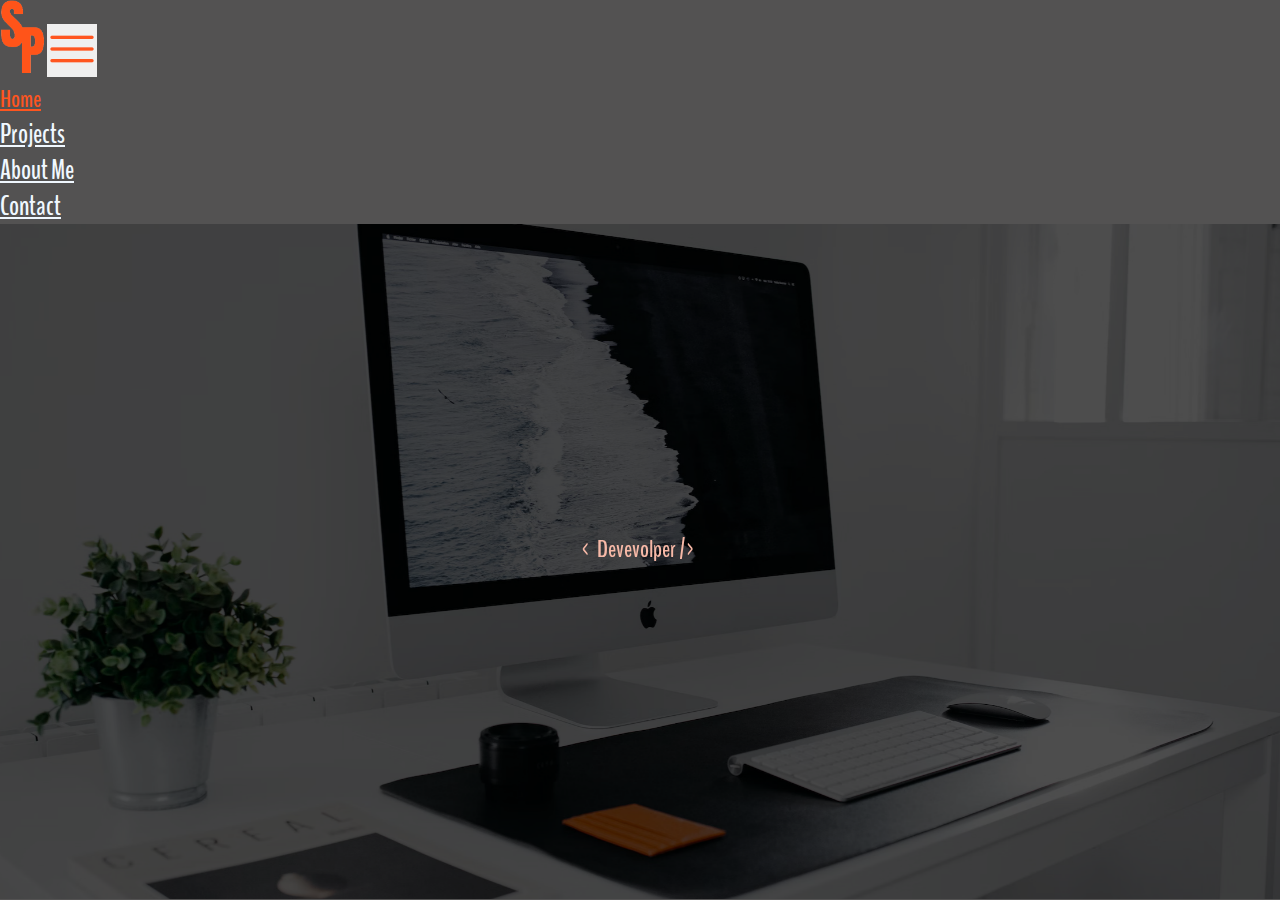
==== commit dfcffd14: "updated site" ====
--- a/index.html
+++ b/index.html
@@ -263,6 +263,7 @@
             </p>
           </div>
         </div>
+       <a class="button" href="./images/SerjayParks_Resume-2.pdf" target="_blank"> <button class="glow-on-hover">Resume</button></a>
       </div>
       <h1 class="sectionTitle">Skills</h1>
       <div class="aboutMeBody" style="text-align: center;">  
@@ -280,6 +281,8 @@
   </div>
         <h3 style="color: #a9a9a9; text-align: center;">...many more skills to come.</h3>
       </div>
+
+      
       <!-- footer -->
    
       <div class="container">
@@ -305,23 +308,62 @@
     <!-- contact section -->
     <section class="contact-section">
       <h1 class="sectionTitle">Contact</h1>
-      <form class="row g-3" action="https://formsubmit.co/Contact@SerjayParks.com" method="POST"></form>
-      <div class="mb-3">
-        <label for="exampleFormControlInput1" class="form-label">Full Name</label>
-        <input type="email" class="form-control" id="exampleFormControlInput1" placeholder="John Doe">
-      </div>
-      <div class="mb-3">
-        <label for="exampleFormControlInput1" class="form-label">Email address</label>
-        <input type="email" class="form-control" id="exampleFormControlInput1" placeholder="name@example.com">
-      </div>
-      <div class="mb-3">
-        <label for="exampleFormControlTextarea1" class="form-label">Example textarea</label>
-        <textarea class="form-control" id="exampleFormControlTextarea1" rows="3" placeholder="I'm emailing you regarding an open position..."></textarea>
-      </div>
-      <div class="col-auto">
-        <button type="submit" class="btn btn-primary mb-3">Submit</button>
-      </div>
-    </form>
+     
+      <div class="row row-cols-1 row-cols-md-2">
+        <div class="col align-items-stretch">
+          <form class="row g-3" action="https://formsubmit.co/ee132dd4c8d2a2c46b4940b349e4d101" method="POST">
+            <!-- Honey Pot -->
+            <input type="text" name="_honey" style="display: none;">
+            <!-- Disable Captcha -->
+            <input type="hidden" name="_captcha" value="false">
+            <!-- Next Page -->
+            <input type="hidden" name="_next" value="http://127.0.0.1:5500/thanks.html">
+            <!-- Subject -->
+            <input type="hidden" name="_subject" value="Sent from Portofolio">
+    
+            <h1 class="formTitle">Connect with me</h1>
+    
+            <div class="col-md-6">
+              <label for="autoSizingInputGroup" class="form-label" >Full Name</label>
+              <input required type="text" class="form-control" name="Name" id="autoSizingInputGroup"
+              placeholder="John Doe">
+            </div>
+            <div class="col-md-6">
+              <label for="inputEmail4" class="form-label">Email</label>
+              <input required type="email" class="form-control" name="Email" id="inputEmail4"
+              placeholder="JohnDoe@email.com">
+            </div>
+            
+            <div class="col-12">
+              <label for="inputAddress" class="form-label">Message</label>
+              <input required type="text" class="form-control" name="Message" id="inputAddress" placeholder="I'm emailing you regarding an open position...">
+            </div>
+            
+            <div class="col-12">
+              <button type="submit" class="btn btn-primary">Send</button>
+            </div>
+          </form>
+        </div>
+    
+          <div class="col align-items-stretch wrap">
+            
+            <a style="padding: 20px;" href="https://github.com/SerjayP">
+              <img src="./Page-icons-larger/icons8-github-squared-60.png">
+            </a>
+
+            <a style="padding: 20px;" href="https://www.linkedin.com/in/serjayparks/">
+              <img src="./Page-icons-larger/icons8-linkedin-60.png">
+            </a>
+
+            <a style="padding: 20px;" href="mailto:Contact@serjayparks.com?subject=Looking to connect"
+            ><img src="./Page-icons-larger/icons8-mail-60.png">
+          </a>
+
+          <a class="button" href="./images/SerjayParks_Resume-2.pdf" target="_blank"> <button class="glow-on-hover1">Resume</button></a>
+          </div>
+         
+        </div>
+ 
 
     </section>
 
--- a/styles.css
+++ b/styles.css
@@ -1,13 +1,13 @@
-@import url('https://fonts.googleapis.com/css2?family=BenchNine:wght@700&display=swap');
+@import url("https://fonts.googleapis.com/css2?family=BenchNine:wght@700&display=swap");
 * {
   margin: 0;
   padding: 0;
   box-sizing: border-box;
 }
- html {
-    width:100%;
-    height: 100%;
- }
+html {
+  width: 100%;
+  height: 100%;
+}
 
 body {
   width: 100%;
@@ -16,27 +16,26 @@
   margin: auto;
   background: #535252;
   color: rgb(0, 0, 0);
-  font-family: 'BenchNine', sans-serif;
+  font-family: "BenchNine", sans-serif;
   font-weight: 700;
- 
 }
 /*--------------------------- Navigation --------------------------- */
 .navbar {
-    width: 100%;
-position: fixed;
+  width: 100%;
+  position: fixed;
   z-index: 9;
   background: #535252;
   color: rgb(255, 255, 255);
 }
-.nav-link{
-    color: aliceblue;
-}
-.link{
-    color: antiquewhite;
-    font-size: 20px;
+.nav-link {
+  color: aliceblue;
+}
+.link {
+  color: antiquewhite;
+  font-size: 3vh;
 }
 .nav-link:hover {
-    color: #f7b9a7;
+  color: #f7b9a7;
 }
 
 .link:active {
@@ -44,27 +43,27 @@
 }
 
 .card {
-    margin: 10px;
+  margin: 10px;
 }
 .Placeholder {
-     background-color: rgb(81, 81, 81); 
-} 
-
-  .cardBody {
-    background-color: black;
-    border-bottom-left-radius: 5px;
-    border-bottom-right-radius: 5px;
-  }
+  background-color: rgb(81, 81, 81);
+}
+
+.cardBody {
+  background-color: black;
+  border-bottom-left-radius: 5px;
+  border-bottom-right-radius: 5px;
+}
 .red {
-    color: #ff551f;
-    font-size:x-large;
+  color: #ff551f;
+  font-size: x-large;
 }
 /* --------------------------- Home section --------------------------- */
 .home-section.active,
 .project-section.active,
 .about-section.active,
 .contact-section.active {
-    padding-top: 99px;
+  padding-top: 99px;
   opacity: 1;
   z-index: 8;
   position: relative;
@@ -84,179 +83,352 @@
 }
 
 .headerImage {
-    display: flex;
-    width: 100%;
-    min-height: 100vh;
-    background-size: cover;
-    background-repeat: no-repeat;
-    background-position: center;
-    background-image: url("./images/Untitled@2x.png");
-    align-items: center;
-    justify-content: center;
-    color: #ff551f;
-    margin-bottom: -100px;
-  }
-  .imageText {
-      text-align: center;
-  }
-  .imageText > h1{
-      font-size: 3rem;
-  }
-  .imageText > h2{
-      color: #f7b9a7;
-  }
+  display: flex;
+  width: 100%;
+  min-height: 100vh;
+  background-size: cover;
+  background-repeat: no-repeat;
+  background-position: center;
+  background-image: url("./images/Untitled@2x.png");
+  align-items: center;
+  justify-content: center;
+  color: #ff551f;
+  margin-bottom: -100px;
+}
+.imageText {
+  text-align: center;
+}
+.imageText > h1 {
+  font-size: 3rem;
+}
+.imageText > h2 {
+  color: #f7b9a7;
+}
 /* --------------------------- Projects section --------------------------- */
 .project-section {
-    width: 100%;
-    min-height: 100vh;
-    padding: 150px 25px 100px;
-    position: fixed;
-    top: 0;
-    transition: 1s;
-    opacity: 0;
+  width: 100%;
+  min-height: 100vh;
+  padding: 150px 25px 100px;
+  position: fixed;
+  top: 0;
+  transition: 1s;
+  opacity: 0;
 }
 .card {
-    margin: 10px;
+  margin: 10px;
+  width: 100%;
 }
 .Placeholder {
-     background-color: rgb(58, 57, 57); 
-} 
-
-  .cardBody {
-    background-color: black;
-    font-size: large;
-    color: #a9a9a9;
-    border-bottom-left-radius: 5px;
-    border-bottom-right-radius: 5px;
-  }
+  background-color: rgb(58, 57, 57);
+}
+
+.cardBody {
+  background-color: black;
+  font-size: large;
+  color: #a9a9a9;
+  border-bottom-left-radius: 5px;
+  border-bottom-right-radius: 5px;
+}
 
 .noBorder {
-    border: none;
-    min-height: fit-content;
-  }
-  .contentHover {
-    position: relative;
-    margin: auto;
-    overflow: hidden;
-  }
-  
-  .contentHover .content-overlay {
-    background: rgba(0,0,0,0.7);
-    position: absolute;
-    height: 100%;
-    width: 100%;
-    left: 0;
-    top: 0;
-    bottom: 0;
-    right: 0;
-    opacity: 0;
-    -webkit-transition: all 0.4s ease-in-out 0s;
-    -moz-transition: all 0.4s ease-in-out 0s;
-    transition: all 0.4s ease-in-out 0s;
-  }
-  
-  .contentHover:hover .content-overlay{
-    opacity: 1;
-  }
-  
-  .content-image{
-    width: 100%;
-  }
-  .githubLink {
-    color: #a9a9a9;
-    text-align: center;
-
-  }
+  border: none;
+  min-height: fit-content;
+}
+.contentHover {
+  position: relative;
+  margin: auto;
+  overflow: hidden;
+}
+
+.contentHover .content-overlay {
+  background: rgba(0, 0, 0, 0.7);
+  position: absolute;
+  height: 100%;
+  width: 100%;
+  left: 0;
+  top: 0;
+  bottom: 0;
+  right: 0;
+  opacity: 0;
+  -webkit-transition: all 0.4s ease-in-out 0s;
+  -moz-transition: all 0.4s ease-in-out 0s;
+  transition: all 0.4s ease-in-out 0s;
+}
+
+.contentHover:hover .content-overlay {
+  opacity: 1;
+}
+
+.content-image {
+  width: 100%;
+}
+.githubLink {
+  color: #a9a9a9;
+  text-align: center;
+}
 .githubLink:hover {
-    color: #f7b9a7;
-  }
-  .content-details {
-    position: absolute;
-    text-align: center;
-    padding-left: 1em;
-    padding-right: 1em;
-    width: 100%;
-    top: 50%;
-    left: 50%;
-    opacity: 0;
-    transform: translate(-50%, -50%);
-    transition: all 0.3s ease-in-out 0s;
-  }
-  
-  .contentHover:hover .content-details{
-    top: 50%;
-    left: 50%;
-    opacity: 1;
-  }
-  
-  .content-details {
-    color: #ff551f;
-    font-weight: 500;
-    letter-spacing: 0.15em;
-    margin-bottom: 0.5em;
-    text-transform: uppercase;
-  }
-  
-  
-  .fadeIn-bottom{
-    top: 80%;
-  }
-  .sectionTitle {
-    color: #ff551f;
-    text-align: center;
-    padding-top: 30px;
-    padding-bottom: 30px;
-  }
+  color: #f7b9a7;
+}
+.content-details {
+  position: absolute;
+  text-align: center;
+  padding-left: 1em;
+  padding-right: 1em;
+  width: 100%;
+  top: 50%;
+  left: 50%;
+  opacity: 0;
+  transform: translate(-50%, -50%);
+  transition: all 0.3s ease-in-out 0s;
+}
+
+.contentHover:hover .content-details {
+  top: 50%;
+  left: 50%;
+  opacity: 1;
+}
+
+.content-details {
+  color: #ff551f;
+  font-weight: 500;
+  letter-spacing: 0.15em;
+  margin-bottom: 0.5em;
+  text-transform: uppercase;
+}
+
+.fadeIn-bottom {
+  top: 80%;
+}
+.sectionTitle {
+  color: #ff551f;
+  text-align: center;
+  padding-top: 30px;
+  padding-bottom: 30px;
+}
 
 /* --------------------------- about-section --------------------------- */
 
 .about-section {
-    width: 100%;
+  width: 100%;
   padding: 150px 50px 0;
   position: fixed;
   height: 100%;
   opacity: 0;
   transition: 1s;
+  text-align: center;
 }
 .col {
-    padding: 10px;
+  padding: 10px;
 }
 .aboutMeBody {
-    background-color: #ffffff;
-    border-radius: 10px;
-    color: #777777;
-    
+  background-color: #ffffff;
+  border-radius: 10px;
+  color: #777777;
 }
 #skills {
-    text-align: center;
-  }
+  text-align: center;
+}
+
+.button > button {
+  margin-top: 40px;
+}
+
+.button > button:hover {
+  color: #ff551f;
+}
+.glow-on-hover {
+  width: 300px;
+  height: 75px;
+  border: none;
+  outline: none;
+  color: rgb(0, 0, 0);
+  background: #ffffff;
+  cursor: pointer;
+  position: relative;
+  font-size: 150%;
+  z-index: 0;
+  border-radius: 10px;
+}
+
+.glow-on-hover:before {
+  content: "";
+  background: linear-gradient(
+    45deg,
+    #ff0000,
+    #ff7300,
+    #fffb00,
+    #48ff00,
+    #00ffd5,
+    #002bff,
+    #7a00ff,
+    #ff00c8,
+    #ff0000
+  );
+  position: absolute;
+  top: -2px;
+  left: -2px;
+  background-size: 400%;
+  z-index: -1;
+  filter: blur(5px);
+  width: calc(100% + 4px);
+  height: calc(100% + 4px);
+  animation: glowing 20s linear infinite;
+  opacity: 1;
+  transition: opacity 0.3s ease-in-out;
+  border-radius: 10px;
+}
+
+.glow-on-hover:active {
+  color: #ffffff;
+}
+
+.glow-on-hover:active:after {
+  background: white;
+}
+
+.glow-on-hover:after {
+  z-index: -1;
+  content: "";
+  position: absolute;
+  width: 100%;
+  height: 100%;
+  background: #ffffff;
+  left: 0;
+  top: 0;
+  border-radius: 10px;
+}
+
+@keyframes glowing {
+  0% {
+    background-position: 0 0;
+  }
+  50% {
+    background-position: 400% 0;
+  }
+  100% {
+    background-position: 0 0;
+  }
+}
 
 /* ---------------------- contact section ----------------------*/
 .contact-section {
-    padding: 150px 25px 0;
+  padding: 150px 25px 0;
   position: fixed;
   opacity: 0;
   transition: 1s;
   height: 100%;
-    padding-top: -50px;
-}
-
+  padding-top: -50px;
+}
+form {
+  background-color: #000000;
+  border-radius: 10px;
+  color: #a9a9a9;
+  padding-bottom: 40px;
+  height: 100%;
+}
+input {
+  margin-top: 0.5rem;
+}
+.form-control::placeholder {
+  font-weight: bold;
+  opacity: 0.5;
+  color: rgba(121, 121, 121, 0.605);
+}
+
+.formTitle {
+  text-align: center;
+}
+.wrap {
+  display: inline-block;
+}
+.glow-on-hover1 {
+  width: 300px;
+  height: 75px;
+  border: none;
+  outline: none;
+  color: rgb(0, 0, 0);
+  background: #e10000;
+  cursor: pointer;
+  position: relative;
+  font-size: 150%;
+  z-index: 0;
+  border-radius: 10px;
+}
+
+.glow-on-hover1:before {
+  content: "";
+  background: linear-gradient(
+    45deg,
+    #a38b8b,
+    #988678,
+    #a3a3a2,
+    #3a3a3a,
+    #202020,
+    #b8bcd0,
+    #9f9fa0,
+    #5a5a5a,
+    #f5f2f2
+  );
+  position: absolute;
+  top: -2px;
+  left: -2px;
+  background-size: 400%;
+  z-index: -1;
+  filter: blur(5px);
+  width: calc(100% + 4px);
+  height: calc(100% + 4px);
+  animation: glowing 20s linear infinite;
+  opacity: 1;
+  transition: opacity 0.3s ease-in-out;
+  border-radius: 10px;
+}
+
+.glow-on-hover1:active {
+  color: #fdfdfd;
+}
+
+.glow-on-hover1:active:after {
+  background: rgb(255, 255, 255);
+}
+
+.glow-on-hover1:after {
+  z-index: -1;
+  content: "";
+  position: absolute;
+  width: 100%;
+  height: 100%;
+  background: #ff551f;
+  left: 0;
+  top: 0;
+  border-radius: 10px;
+}
+
+@keyframes glowing {
+  0% {
+    background-position: 0 0;
+  }
+  50% {
+    background-position: 400% 0;
+  }
+  100% {
+    background-position: 0 0;
+  }
+}
 /* Footer */
 .footer {
-    position: relative;
-    left: 0;
-    bottom: 0;
-    width: 100%;
-    /* background-color: black; */
-    color: white;
-    text-align: center;
-    z-index: 9;
+  position: relative;
+  left: 0;
+  bottom: 0;
+  width: 100%;
+  /* background-color: black; */
+  color: white;
+  text-align: center;
+  z-index: 9;
 }
 
 /* ------------  Media  ------------ */
 @media only screen and (max-device-width: 1366px) {
-    .mobile {
-        width: 100%;
-    }
-   
-  }+  .mobile {
+    width: 100%;
+  }
+}
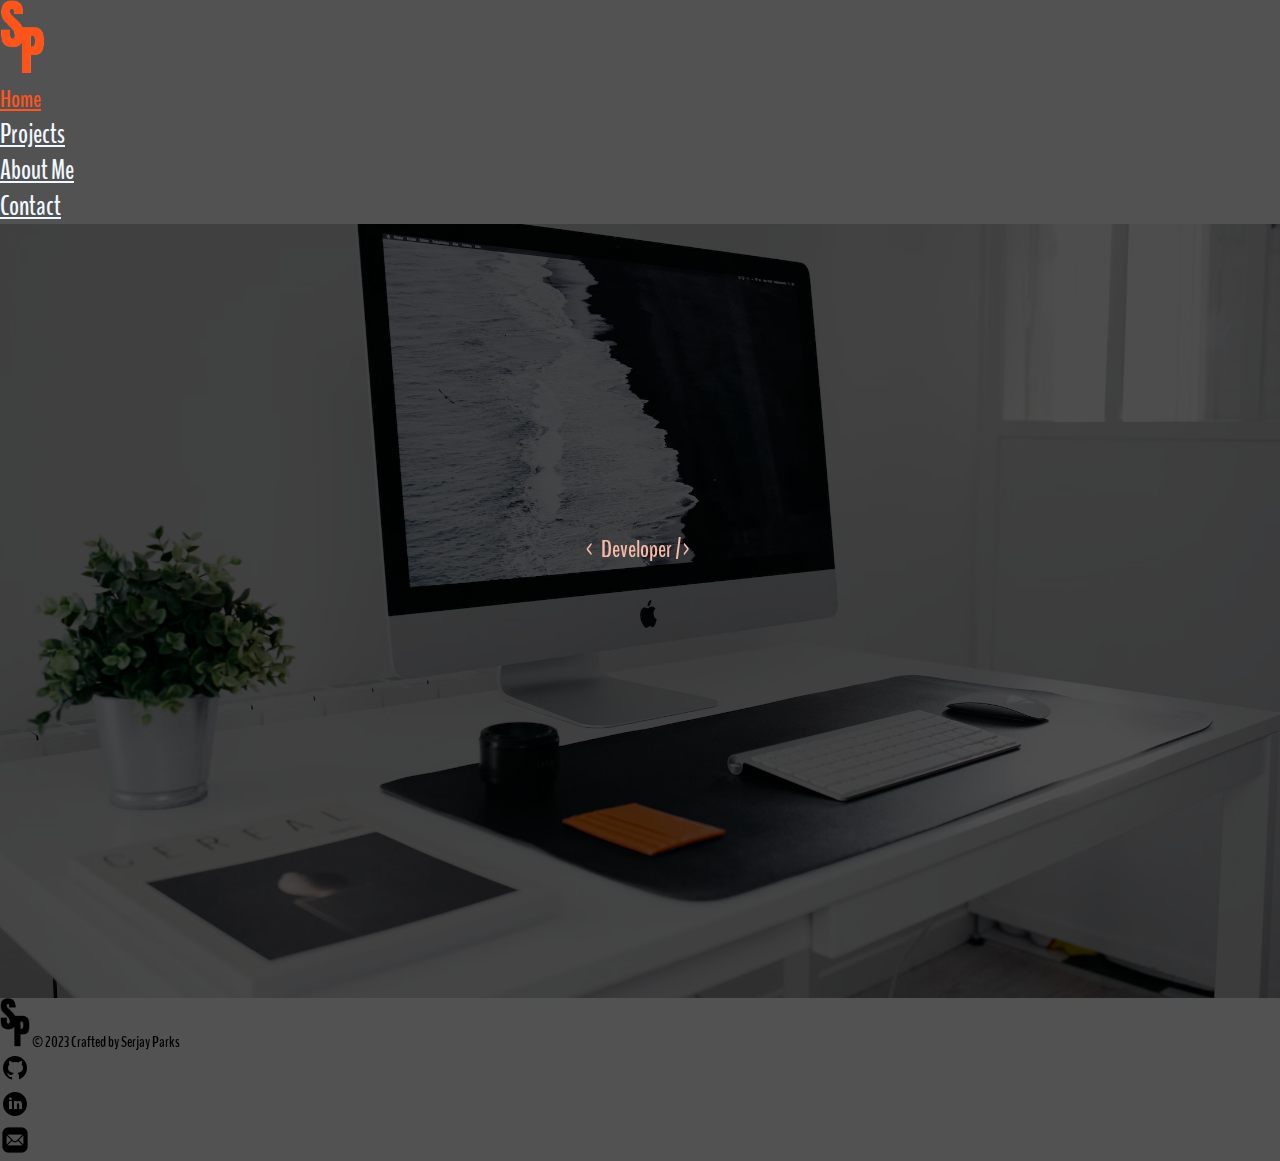
==== commit 597da9b4: "improvements" ====
--- a/index.html
+++ b/index.html
@@ -4,8 +4,8 @@
     <meta charset="UTF-8" />
     <meta http-equiv="X-UA-Compatible" content="IE=edge" />
     <meta name="viewport" content="width=device-width, initial-scale=1.0" />
-    <title>Serjay Parks</title>
-
+    <title>Serjay Parks Portfolio</title>
+    <link rel = "icon" href ="./Page Icons/tab-icon.png" type = "image/x-icon">
     <link href="https://cdn.jsdelivr.net/npm/bootstrap@5.3.0-alpha1/dist/css/bootstrap.min.css" rel="stylesheet" integrity="sha384-GLhlTQ8iRABdZLl6O3oVMWSktQOp6b7In1Zl3/Jr59b6EGGoI1aFkw7cmDA6j6gD" crossorigin="anonymous">
 
 
@@ -14,22 +14,20 @@
   <header>
     <nav class="navbar navbar-expand-sm ">
       <div class="container-fluid">
-        <a class="navbar-brand" href="#"><img width="45px" src="./Page Icons/SPLogo.png" alt="" srcset=""></a>
-        <button class="navbar-toggler" type="button" data-bs-toggle="collapse" data-bs-target="#navbarNav" aria-controls="navbarNav" aria-expanded="false" aria-label="Toggle navigation" style="border-style: none;">
-         <img src="./Page Icons/icons8-menu-rounded-50.png" alt="" srcset="">
-        </button>
-        <div class="collapse navbar-collapse justify-content-center red" id="navbarNav">
+        <img width="45px" src="./Page Icons/SPLogo.png" alt="" srcset="">
+        
+        <div class="navbar-expand mx-auto" id="navbarNav">
           <ul class="navbar-nav link-group">
-            <li class="nav-item link active" data-bs-target="#navbarNav" data-bs-toggle="collapse">
+            <li class="nav-item link active" >
               <a class="nav-link red" href="#">Home</a>
             </li>
-            <li class="nav-item link" data-bs-target="#navbarNav" data-bs-toggle="collapse">
+            <li class="nav-item link" >
               <a class="nav-link" href="#">Projects</a>
             </li>
-            <li class="nav-item link" data-bs-target="#navbarNav" data-bs-toggle="collapse">
+            <li class="nav-item link" >
               <a class="nav-link" href="#">About Me</a>
             </li>
-            <li class="nav-item link" data-bs-target="#navbarNav" data-bs-toggle="collapse">
+            <li class="nav-item link" >
               <a class="nav-link" href="#">Contact</a>
             </li>
           </ul>
@@ -43,11 +41,32 @@
 
     <!-- home section -->
     <section class="home-section active">
+ 
       <div class="headerImage">
         <div class="imageText"> 
           <h1><span class="homeText"></span></Serjay></h1>
-          <h2>< <span class="multiText"></span> Devevolper /></h2>
-        </div>
+          <h2>< <span class="multiText"></span> Developer /></h2>
+        </div>
+      </div>
+
+      <!-- footer -->
+      <div class="container">
+        <footer class="d-flex flex-wrap justify-content-between align-items-center py-3 my-4 border-top">
+          <div class="col-md-4 d-flex align-items-center">
+           
+              <img width="30px" src="./Page Icons/tab-icon.png" alt="" srcset="">
+      
+            <span class="mb-3 mb-sm-0">© 2023 Crafted by Serjay Parks</span>
+          </div>
+      
+          <ul class="nav col-sm-4 justify-content-end list-unstyled d-flex">
+            <li class="ms-3"><a class="text-muted" href="https://github.com/SerjayP"><img src="./Page Icons/icons8-github-30.png" alt="github" srcset=""></a></li>
+            <li class="ms-3"><a href="https://www.linkedin.com/in/serjayparks/"><img src="./Page Icons/icons8-linkedin-circled-30.png" alt="linkedin"></a>
+            </li>
+            <li class="ms-3"><a href="mailto:Contact@serjayparks.com?subject=Looking to connect"><img src="./Page Icons/icons8-mail-30.png" alt="mail" ></a>
+            </li>
+          </ul>
+        </footer>
       </div>
     </section>
 
@@ -214,21 +233,21 @@
           </div>
         </div>
       </div>
-      <a class="githubLink" href="https://github.com/SerjayP" style="text-decoration: none;"><h3>Would you like to see my other repositoires?</h3></a>
+      <a class="githubLink" href="https://github.com/SerjayP" style="text-decoration: none;"><h3>Would you like to see my other repositories?</h3></a>
 
       <!-- footer -->
    
       <div class="container">
         <footer class="d-flex flex-wrap justify-content-between align-items-center py-3 my-4 border-top">
           <div class="col-md-4 d-flex align-items-center">
-            <a href="/" class="mb-3 me-2 mb-md-0 text-muted text-decoration-none lh-1">
+            
               <img width="30px" src="./Page Icons/tab-icon.png" alt="" srcset="">
-            </a>
+            
             <span class="mb-3 mb-sm-0">© 2023 Crafted by Serjay Parks</span>
           </div>
       
           <ul class="nav col-sm-4 justify-content-end list-unstyled d-flex">
-            <li class="ms-3"><a class="text-muted" href="github.com"><img src="./Page Icons/icons8-github-30.png" alt="github" srcset=""></a></li>
+            <li class="ms-3"><a class="text-muted" href="https://github.com/SerjayP"><img src="./Page Icons/icons8-github-30.png" alt="github" srcset=""></a></li>
             <li class="ms-3"><a href="https://www.linkedin.com/in/serjayparks/"><img src="./Page Icons/icons8-linkedin-circled-30.png" alt="linkedin"></a>
             </li>
             <li class="ms-3"><a href="mailto:Contact@serjayparks.com?subject=Looking to connect"><img src="./Page Icons/icons8-mail-30.png" alt="mail" ></a>
@@ -240,7 +259,7 @@
 
     <!-- about section -->
     <section class="about-section">
-      <div style="min-height: 100%; font-size: 18px">
+      <div style="min-height: 100%; font-size: 18px;">
         <h1 class="sectionTitle"><span class="aboutText"></h1>
         <div class="row row-cols-1 row-cols-md-2 aboutMeBody">
           <div class="col align-items-stretch">
@@ -263,7 +282,9 @@
             </p>
           </div>
         </div>
+        <div class="centerButton">
        <a class="button" href="./images/SerjayParks_Resume-2.pdf" target="_blank"> <button class="glow-on-hover">Resume</button></a>
+      </div>
       </div>
       <h1 class="sectionTitle">Skills</h1>
       <div class="aboutMeBody" style="text-align: center;">  
@@ -288,14 +309,14 @@
       <div class="container">
         <footer class="d-flex flex-wrap justify-content-between align-items-center py-3 my-4 border-top">
           <div class="col-md-4 d-flex align-items-center">
-            <a href="/" class="mb-3 me-2 mb-md-0 text-muted text-decoration-none lh-1">
+            
               <img width="30px" src="./Page Icons/tab-icon.png" alt="" srcset="">
-            </a>
+            
             <span class="mb-3 mb-sm-0">© 2023 Crafted by Serjay Parks</span>
           </div>
       
           <ul class="nav col-sm-4 justify-content-end list-unstyled d-flex">
-            <li class="ms-3"><a class="text-muted" href="github.com"><img src="./Page Icons/icons8-github-30.png" alt="github" srcset=""></a></li>
+            <li class="ms-3"><a class="text-muted" href="https://github.com/SerjayP"><img src="./Page Icons/icons8-github-30.png" alt="github" srcset=""></a></li>
             <li class="ms-3"><a href="https://www.linkedin.com/in/serjayparks/"><img src="./Page Icons/icons8-linkedin-circled-30.png" alt="linkedin"></a>
             </li>
             <li class="ms-3"><a href="mailto:Contact@serjayparks.com?subject=Looking to connect"><img src="./Page Icons/icons8-mail-30.png" alt="mail" ></a>
@@ -317,7 +338,7 @@
             <!-- Disable Captcha -->
             <input type="hidden" name="_captcha" value="false">
             <!-- Next Page -->
-            <input type="hidden" name="_next" value="http://127.0.0.1:5500/thanks.html">
+            <input type="hidden" name="_next" value="https://serjayparks.com/thanks.html">
             <!-- Subject -->
             <input type="hidden" name="_subject" value="Sent from Portofolio">
     
@@ -334,9 +355,9 @@
               placeholder="JohnDoe@email.com">
             </div>
             
-            <div class="col-12">
-              <label for="inputAddress" class="form-label">Message</label>
-              <input required type="text" class="form-control" name="Message" id="inputAddress" placeholder="I'm emailing you regarding an open position...">
+            <div class="col-12"> 
+              <label class="form-label" for="textAreaExample">Message</label>
+              <textarea class="form-control" name="Message" id="textAreaExample" rows="4" required placeholder="I'm emailing you regarding an open position..."></textarea>
             </div>
             
             <div class="col-12">
@@ -345,7 +366,7 @@
           </form>
         </div>
     
-          <div class="col align-items-stretch wrap">
+          <div class="col align-items-stretch wrap" style="text-align: center">
             
             <a style="padding: 20px;" href="https://github.com/SerjayP">
               <img src="./Page-icons-larger/icons8-github-squared-60.png">
@@ -359,7 +380,9 @@
             ><img src="./Page-icons-larger/icons8-mail-60.png">
           </a>
 
-          <a class="button" href="./images/SerjayParks_Resume-2.pdf" target="_blank"> <button class="glow-on-hover1">Resume</button></a>
+          <div class="centerButton">
+            <a class="button1" href="./images/SerjayParks_Resume-2.pdf" target="_blank"> <button class="glow-on-hover1">Resume</button></a>
+           </div>
           </div>
          
         </div>
--- a/styles.css
+++ b/styles.css
@@ -73,19 +73,20 @@
 .home-section {
   width: 100%;
   min-height: 100%;
-  display: flex;
+  /* display: flex; */
   align-items: center;
   position: fixed;
   top: 0;
   opacity: 0;
   transition: 1;
   overflow-y: hidden;
+
 }
 
 .headerImage {
   display: flex;
   width: 100%;
-  min-height: 100vh;
+  min-height: 95vh;
   background-size: cover;
   background-repeat: no-repeat;
   background-position: center;
@@ -93,7 +94,7 @@
   align-items: center;
   justify-content: center;
   color: #ff551f;
-  margin-bottom: -100px;
+
 }
 .imageText {
   text-align: center;
@@ -107,8 +108,8 @@
 /* --------------------------- Projects section --------------------------- */
 .project-section {
   width: 100%;
-  min-height: 100vh;
-  padding: 150px 25px 100px;
+  height: 100%;
+  padding: 150px 25px 0;
   position: fixed;
   top: 0;
   transition: 1s;
@@ -230,12 +231,25 @@
 }
 
 .button > button {
+
   margin-top: 40px;
 }
 
+
 .button > button:hover {
   color: #ff551f;
 }
+
+.centerButton {
+    width: 100%;
+    margin: 0;
+    /* position: absolute; */
+    top: 50%;
+    left: 50%;
+    -ms-transform: translate(-0%, -20%);
+    transform: translate(-0%, -20%);
+  }
+
 .glow-on-hover {
   width: 300px;
   height: 75px;
@@ -341,6 +355,12 @@
 .wrap {
   display: inline-block;
 }
+.button1 > button {
+    margin-top: 40px;
+  }
+.button1 > button:hover {
+    color: #faf6f5;
+  }
 .glow-on-hover1 {
   width: 300px;
   height: 75px;
@@ -431,4 +451,24 @@
   .mobile {
     width: 100%;
   }
-}
+  .headerImage {
+    
+    min-height: 99.9vh;
+
+  }
+  .glow-on-hover {
+    max-width: 50%;
+    max-height: 15%;
+    
+    font-size: 150%;
+
+  }
+  .glow-on-hover1 {
+    max-width: 50%;
+    max-height: 15%;
+    
+    font-size: 150%;
+
+  }
+ 
+}
